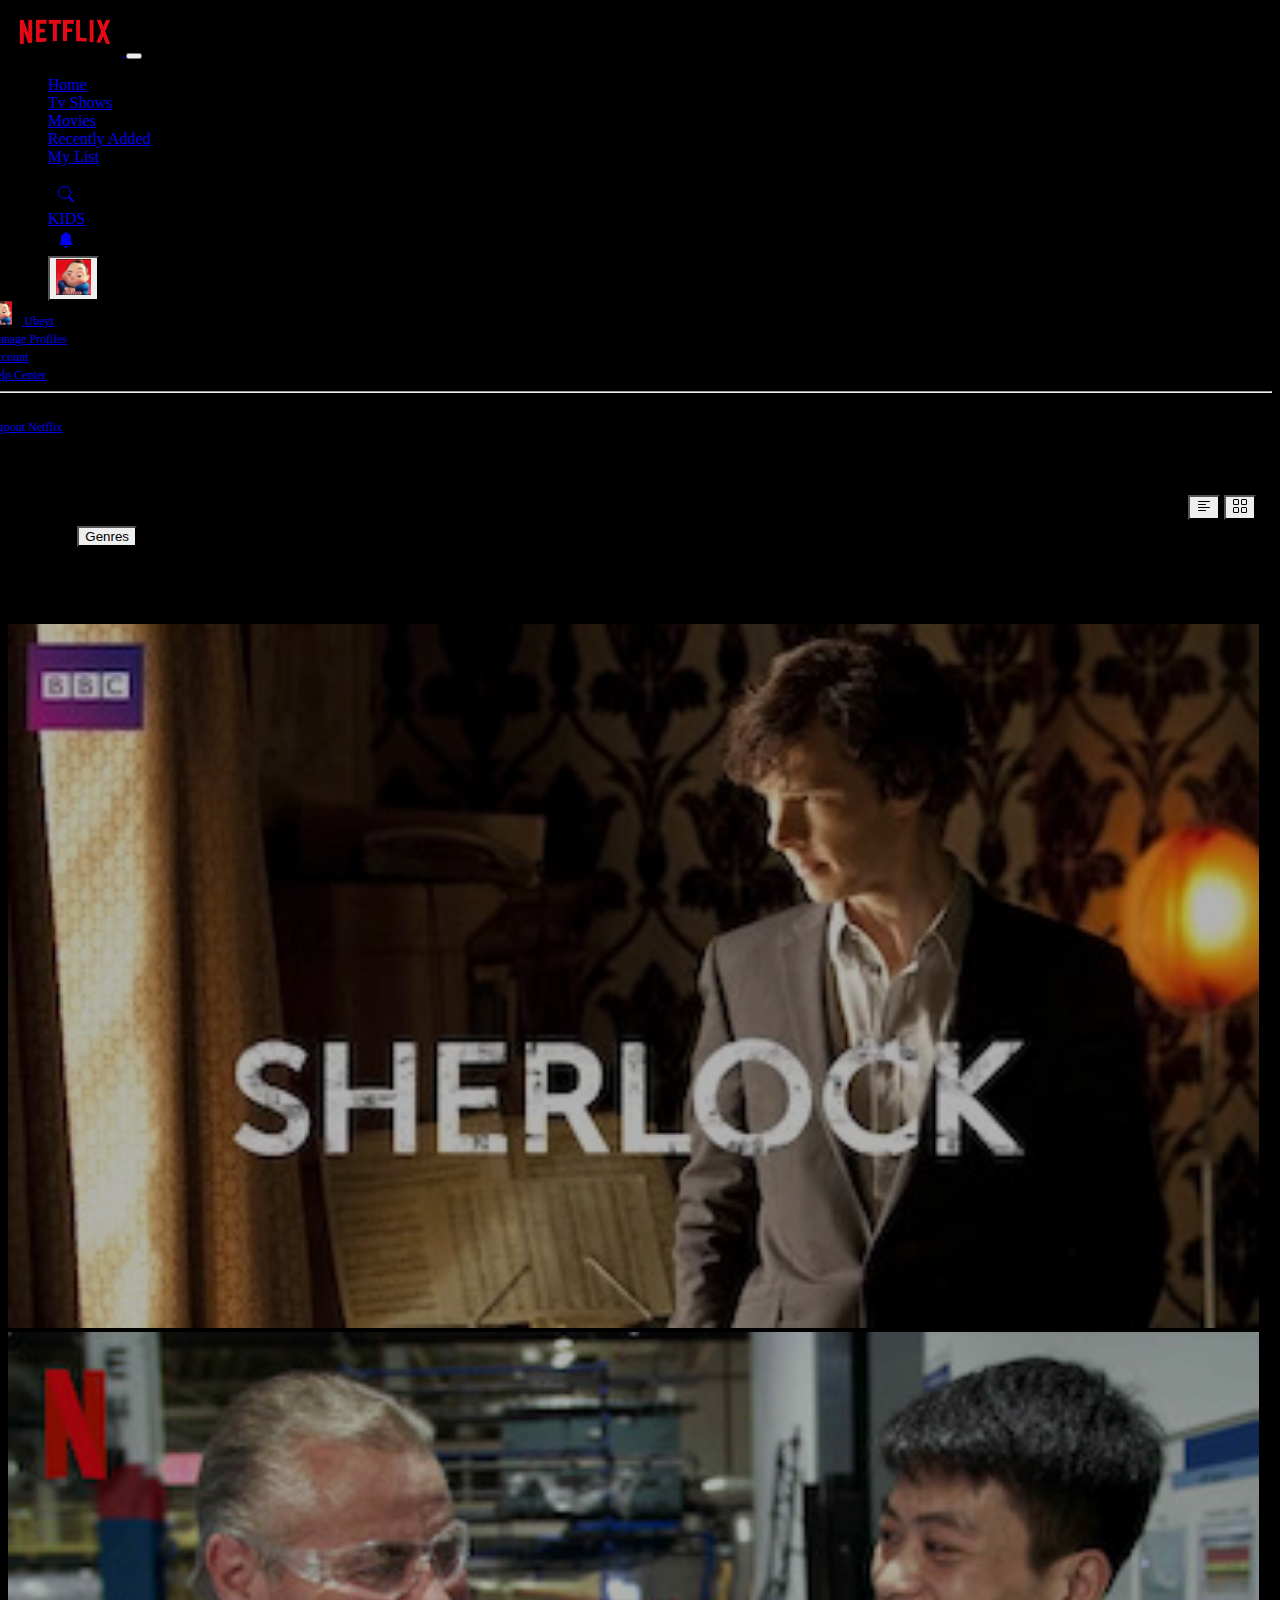
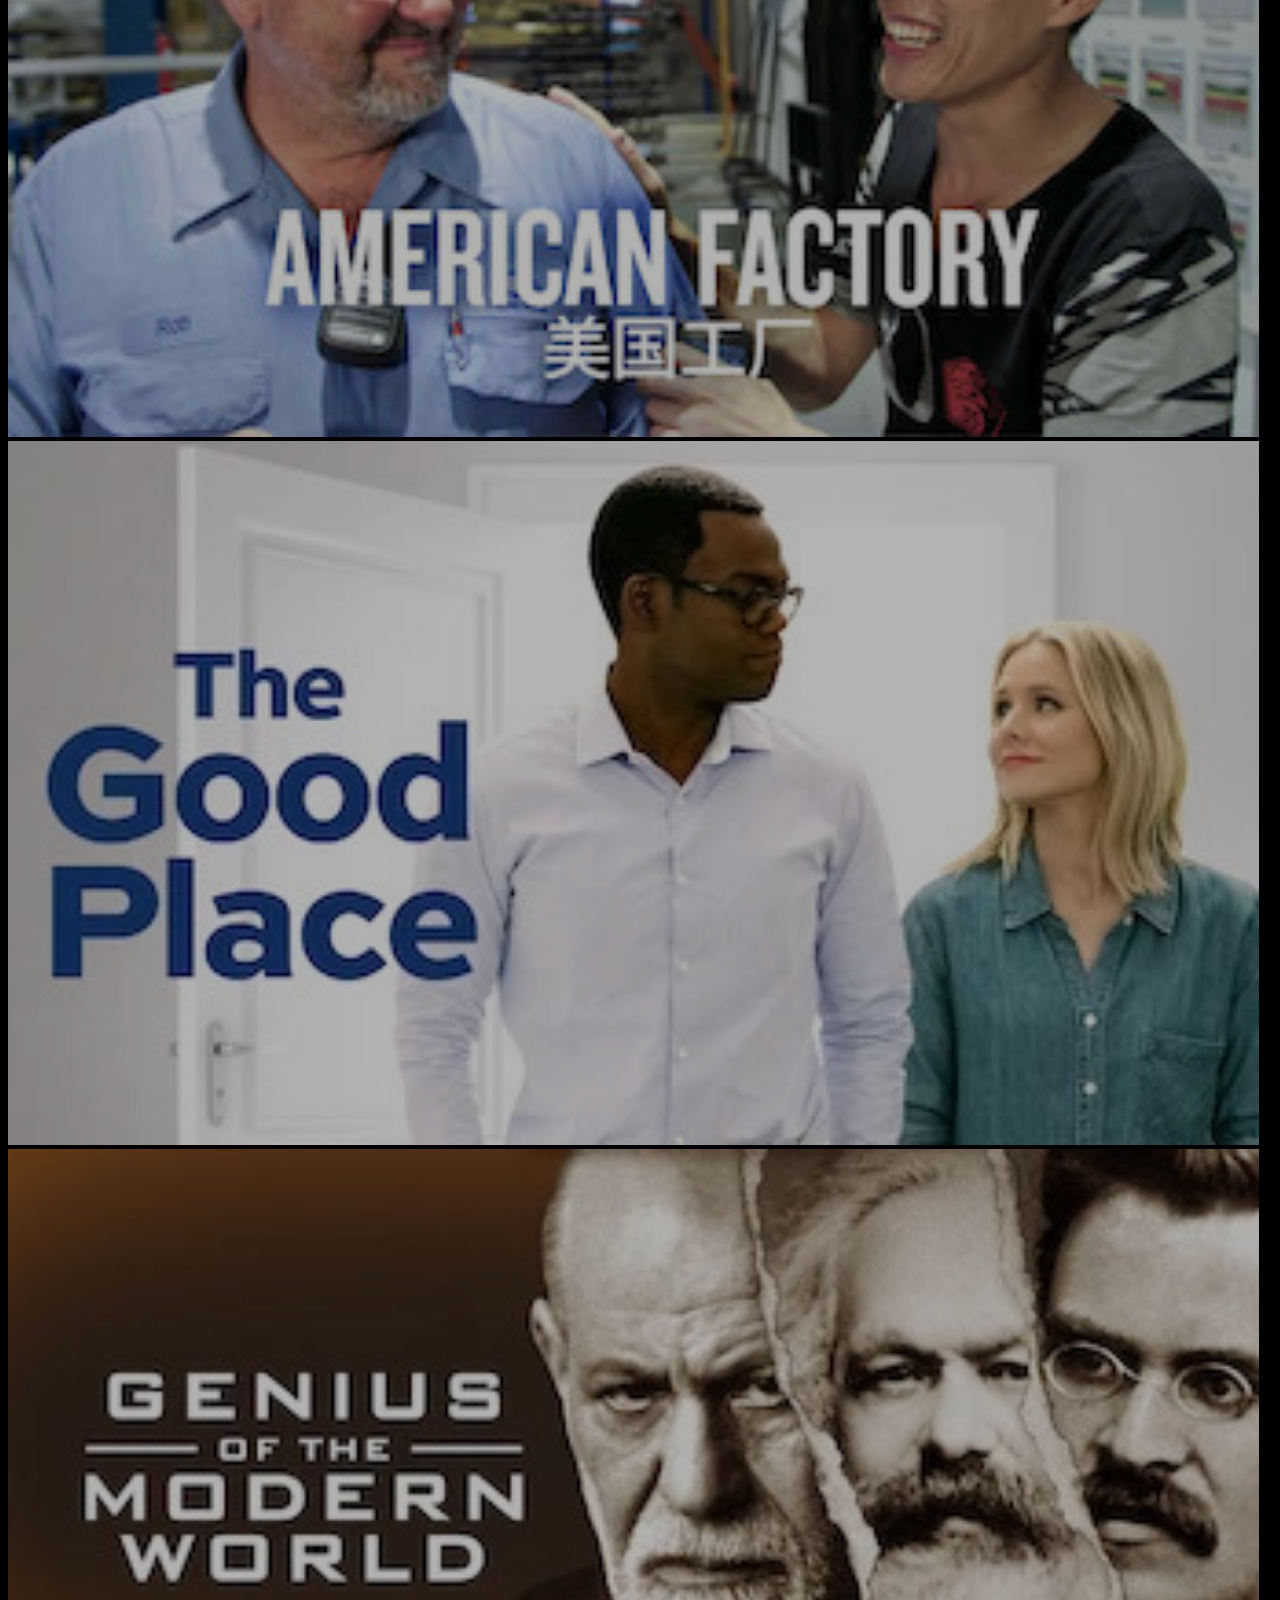
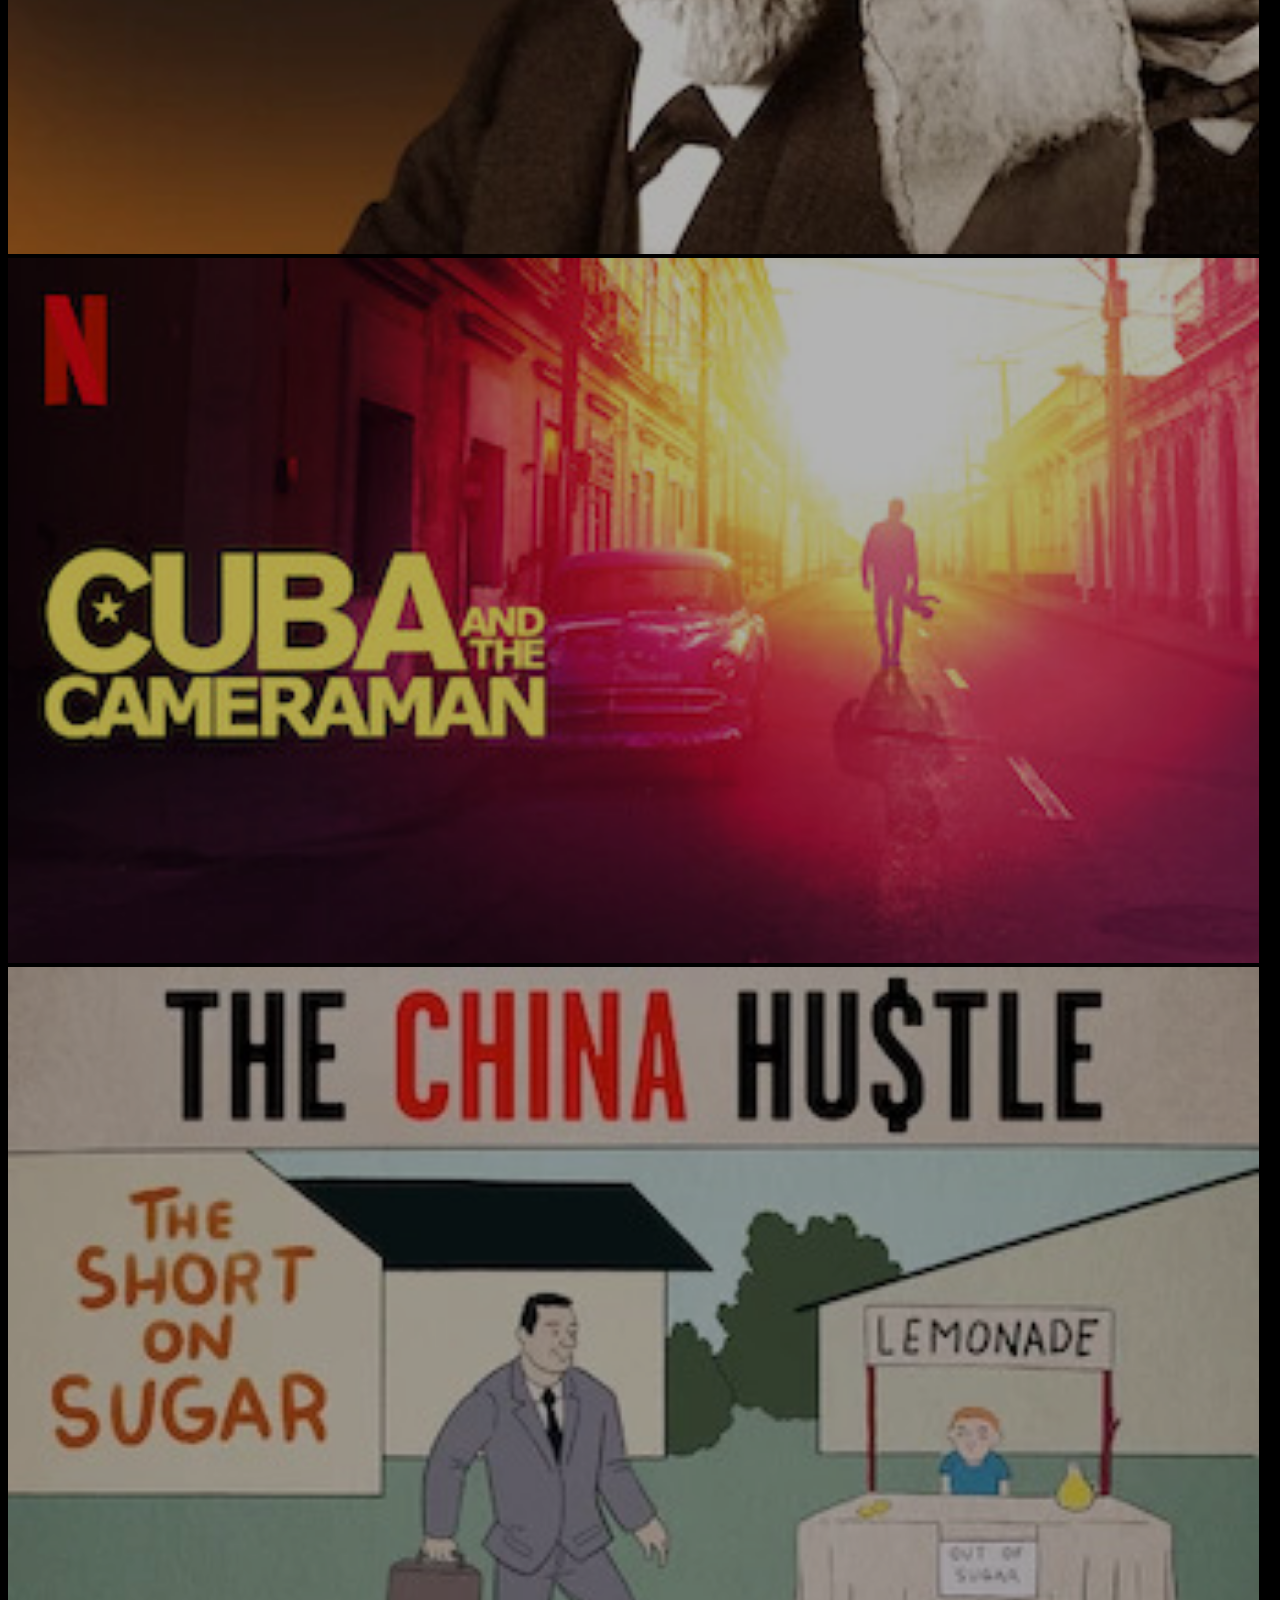
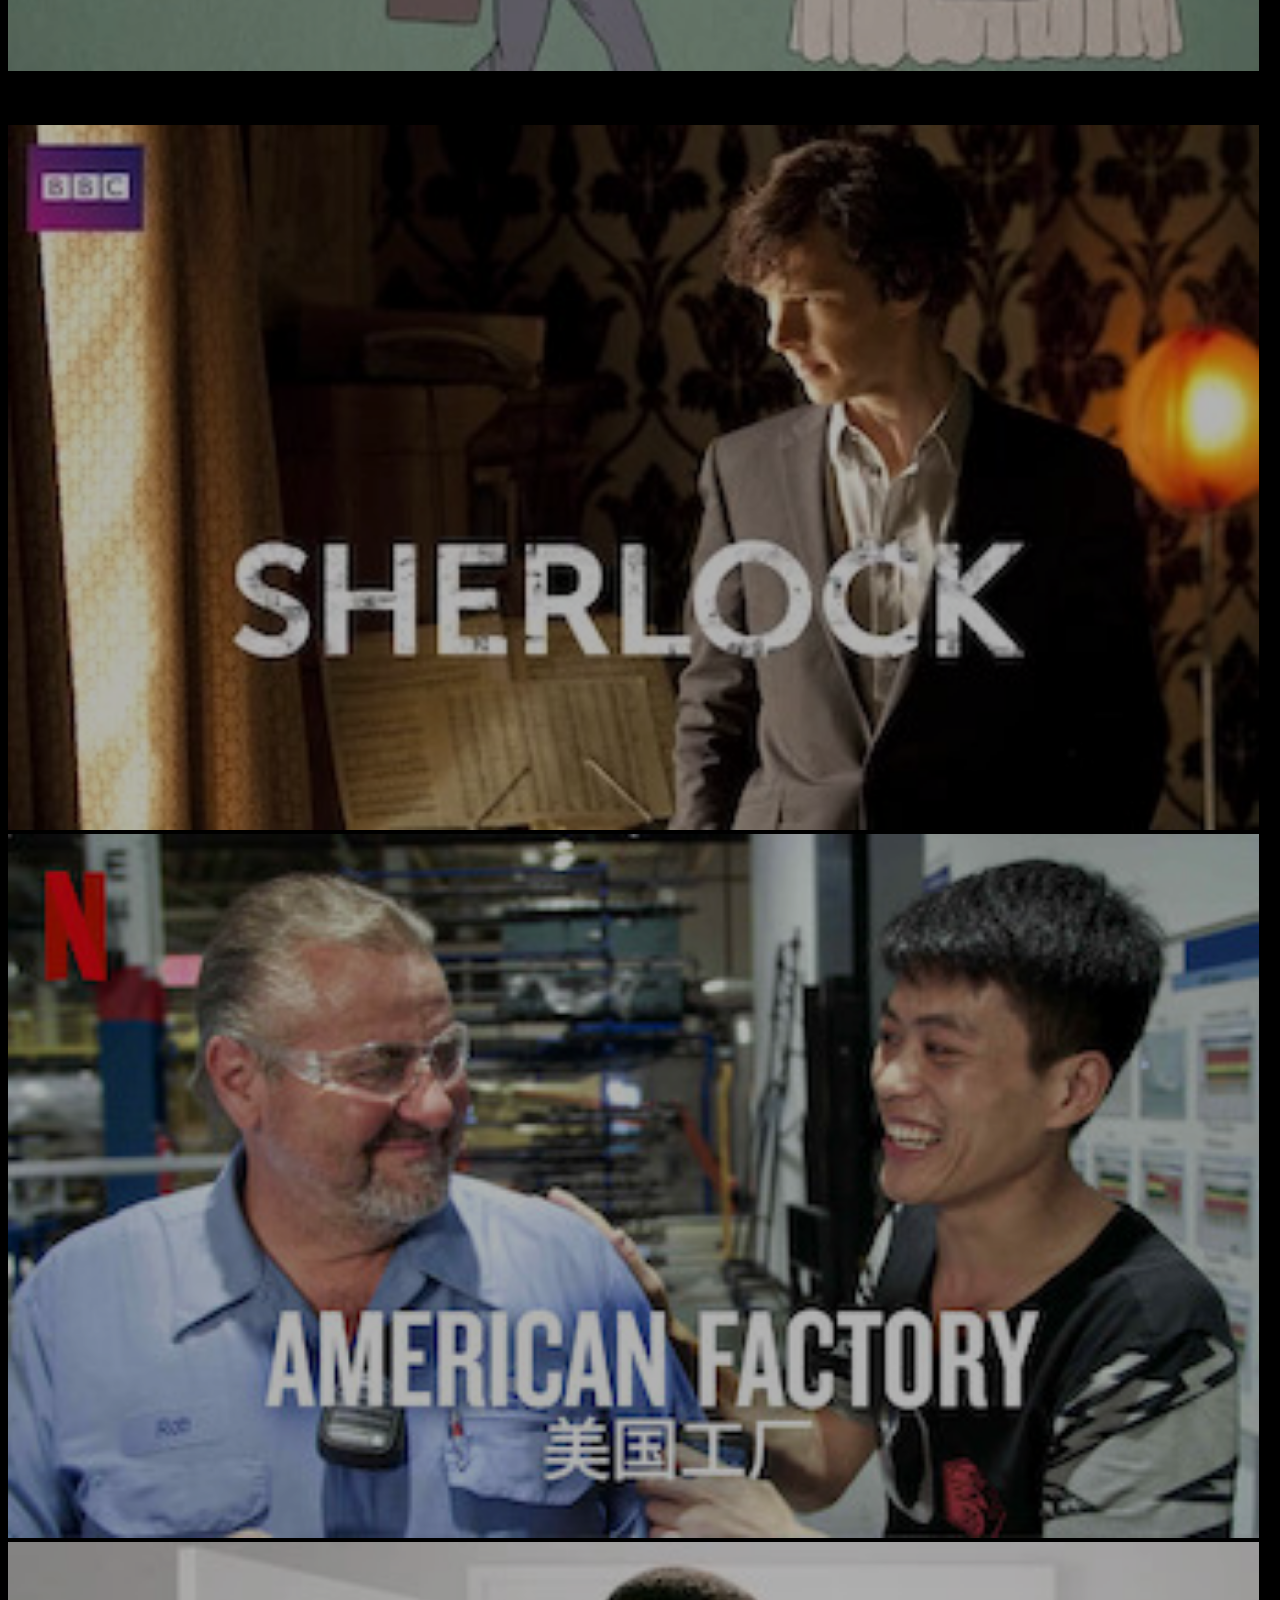
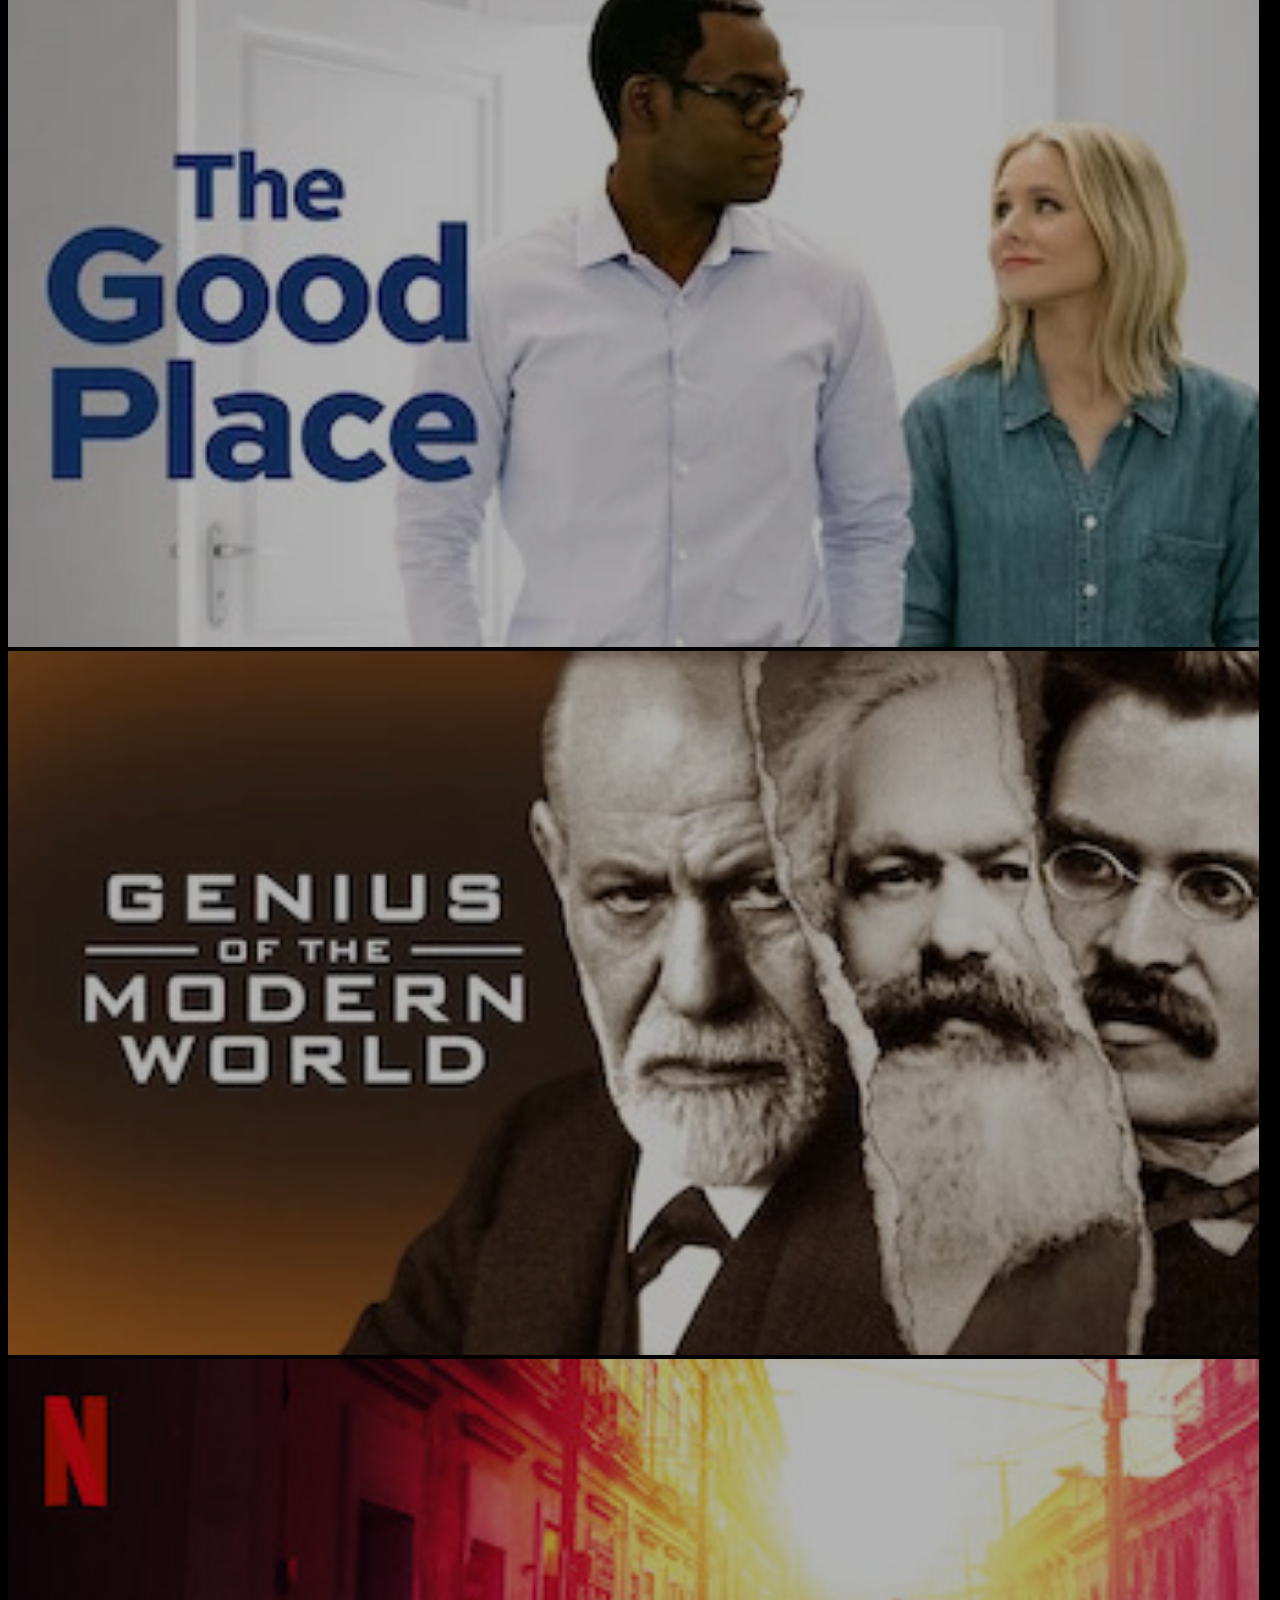
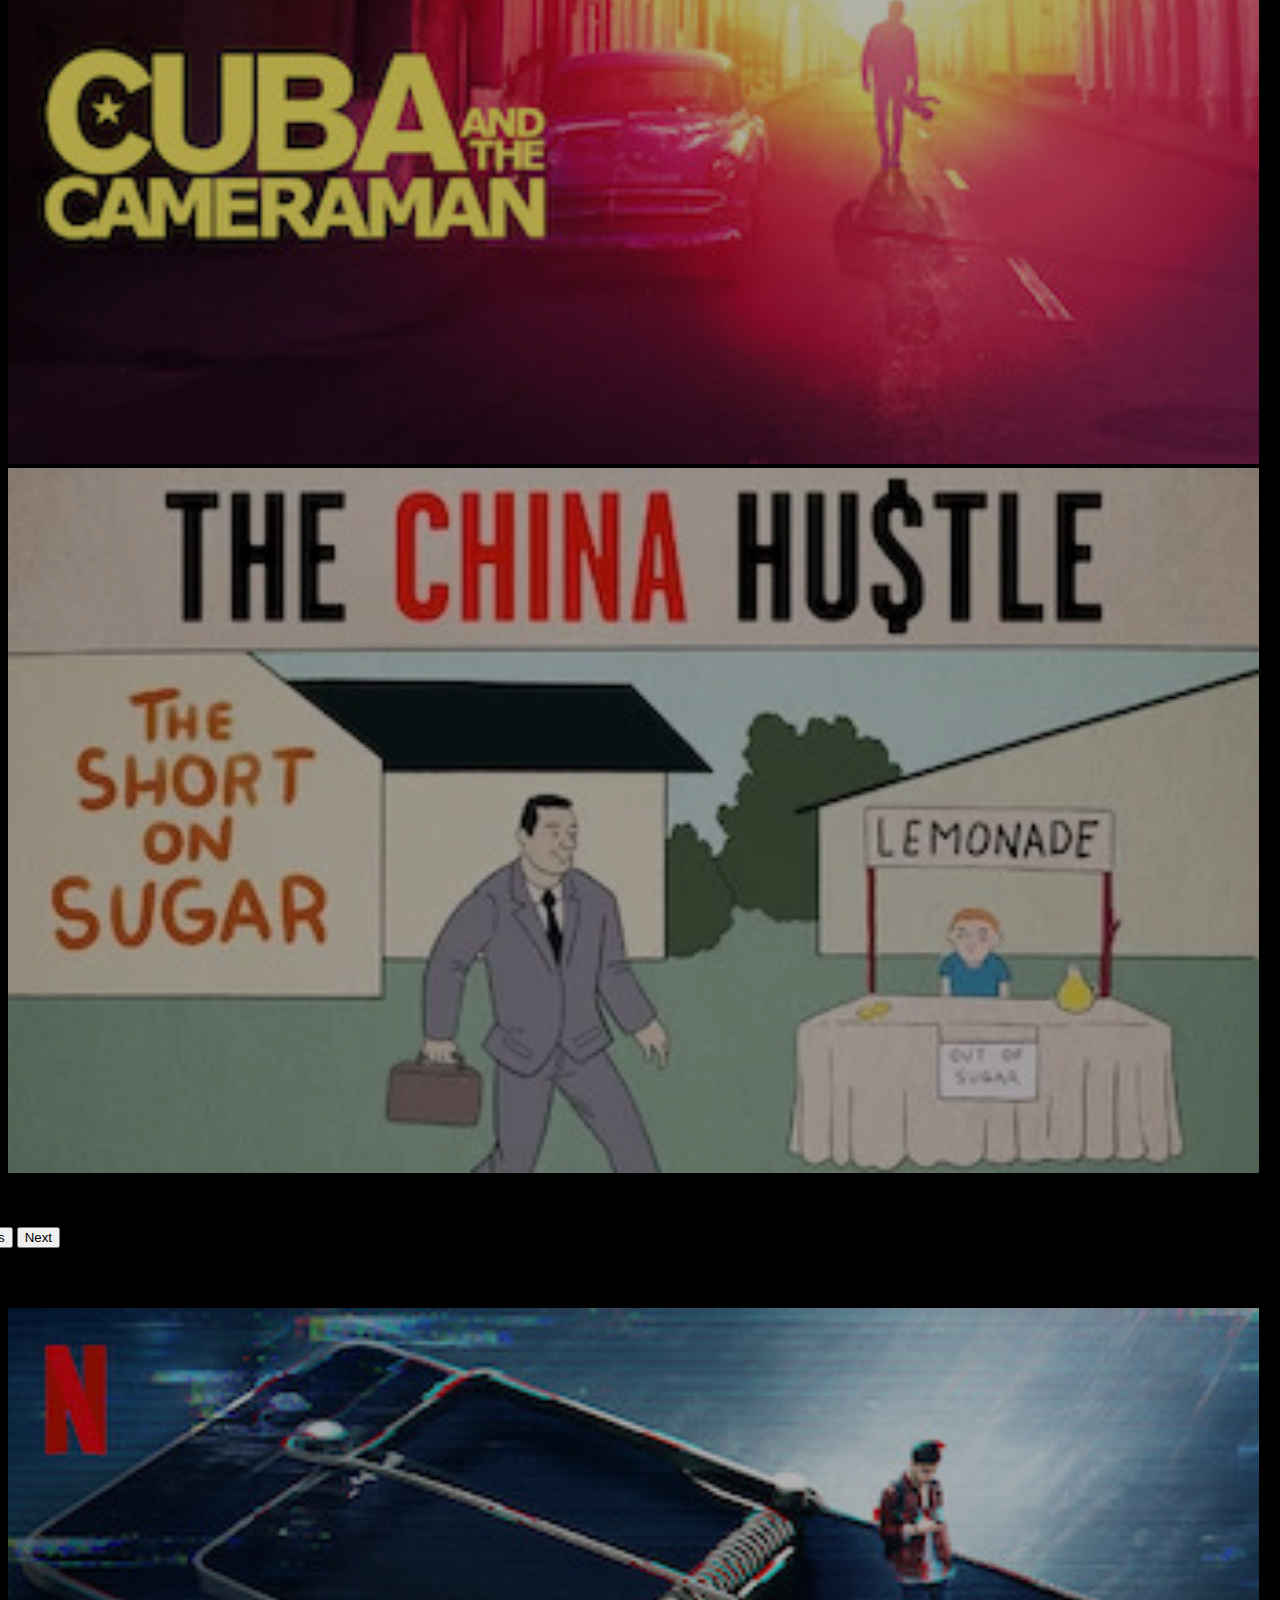
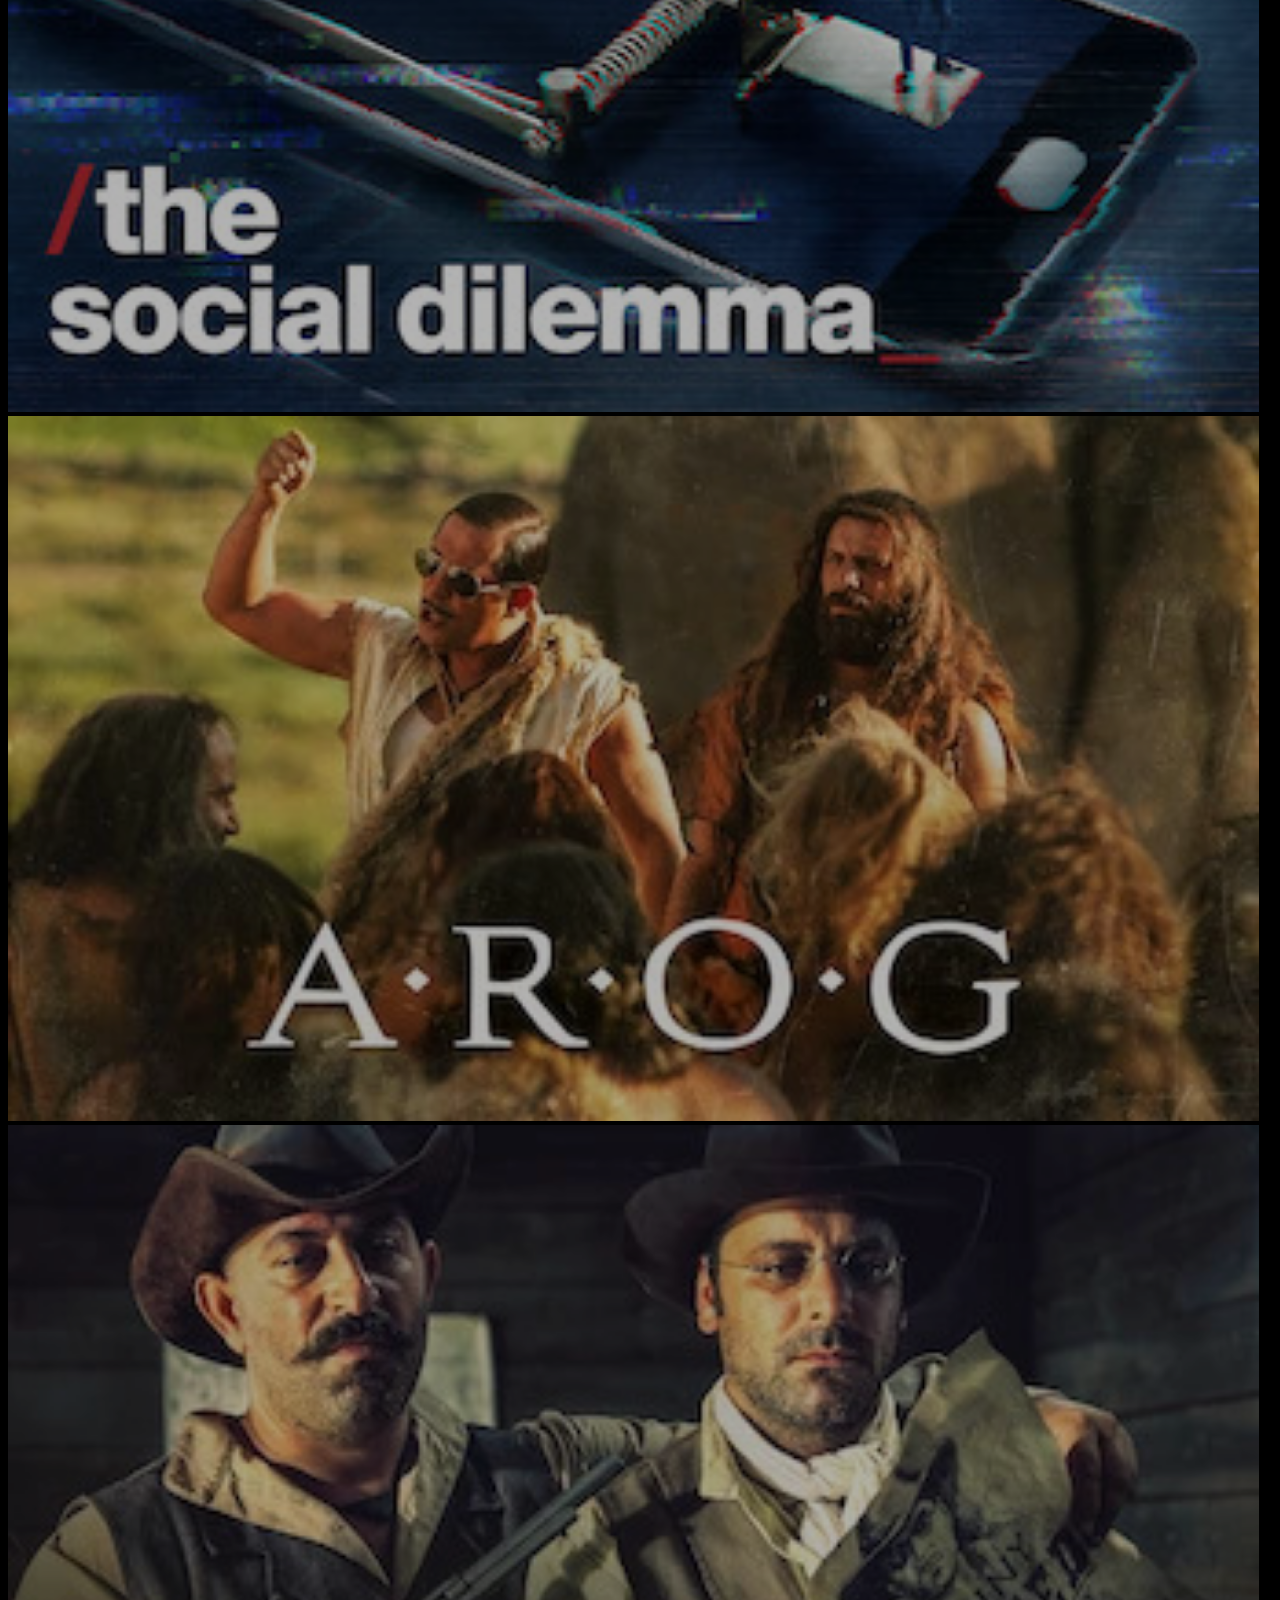
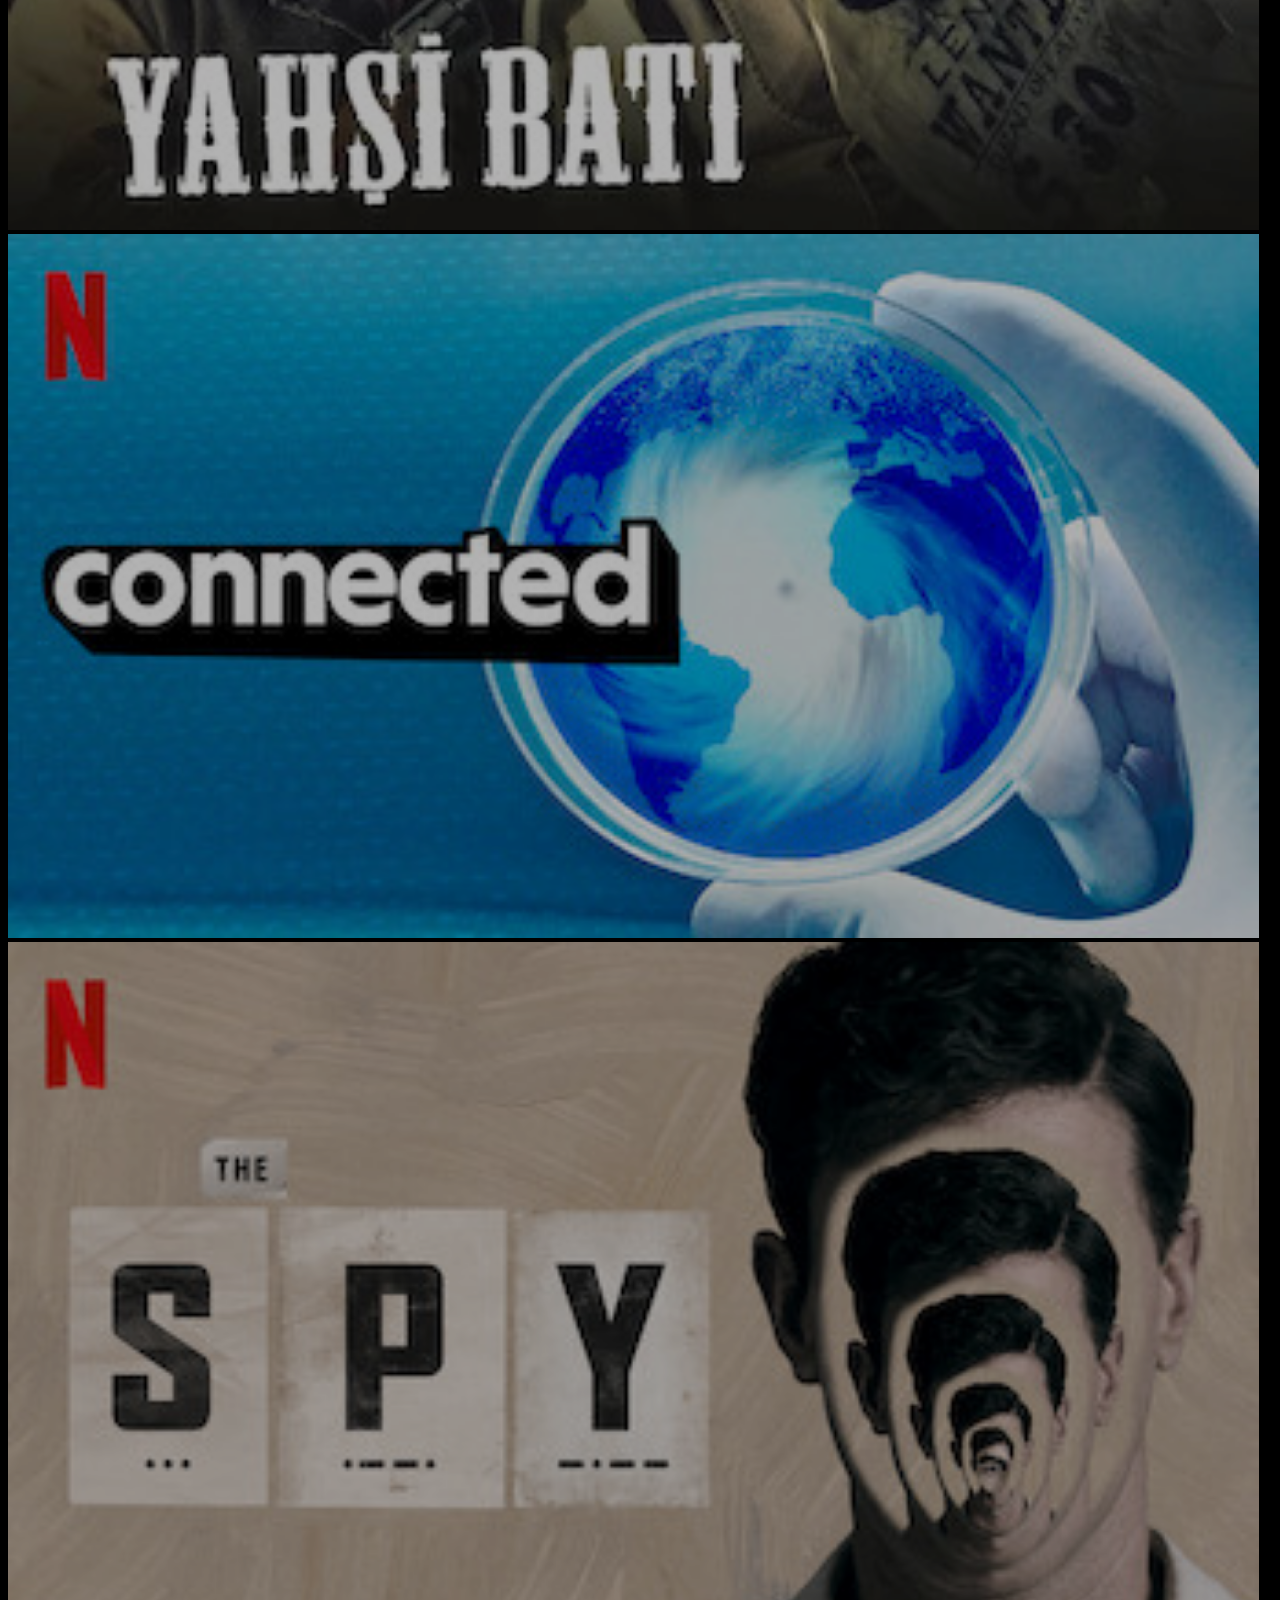
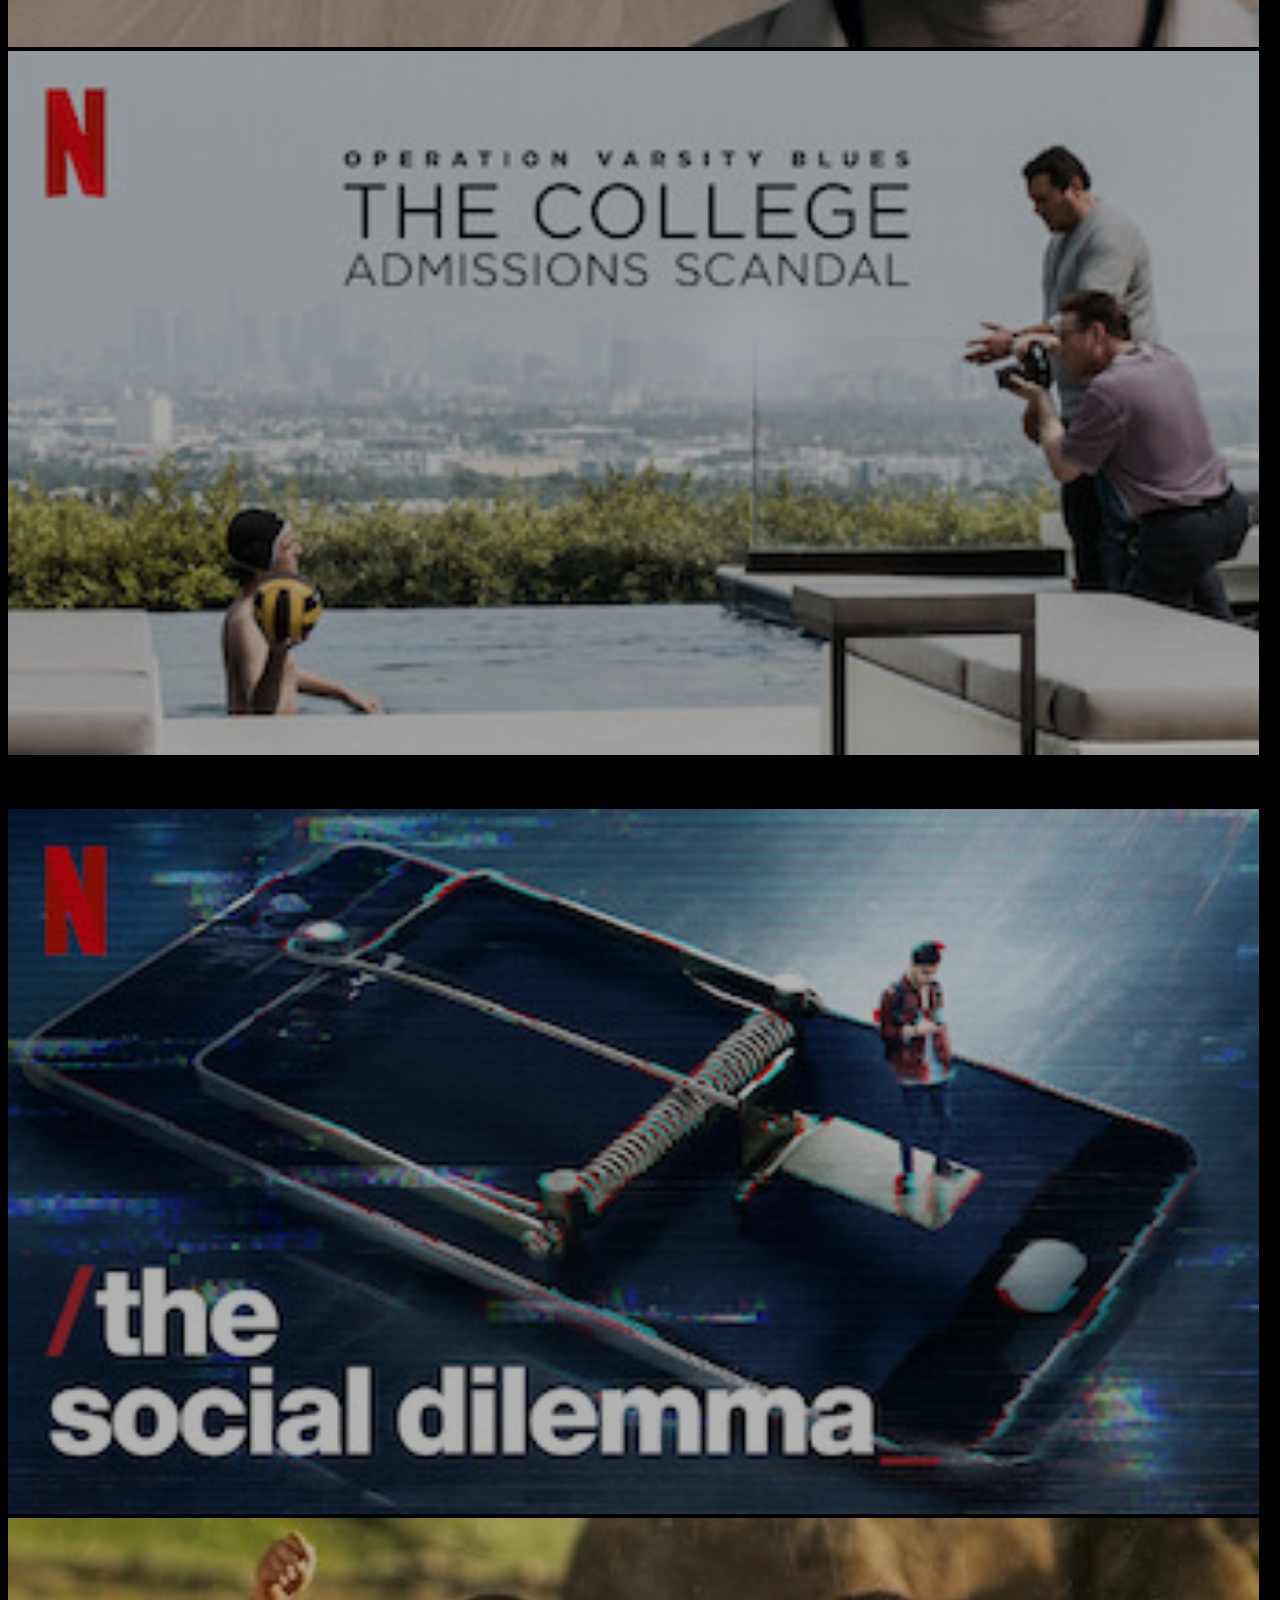
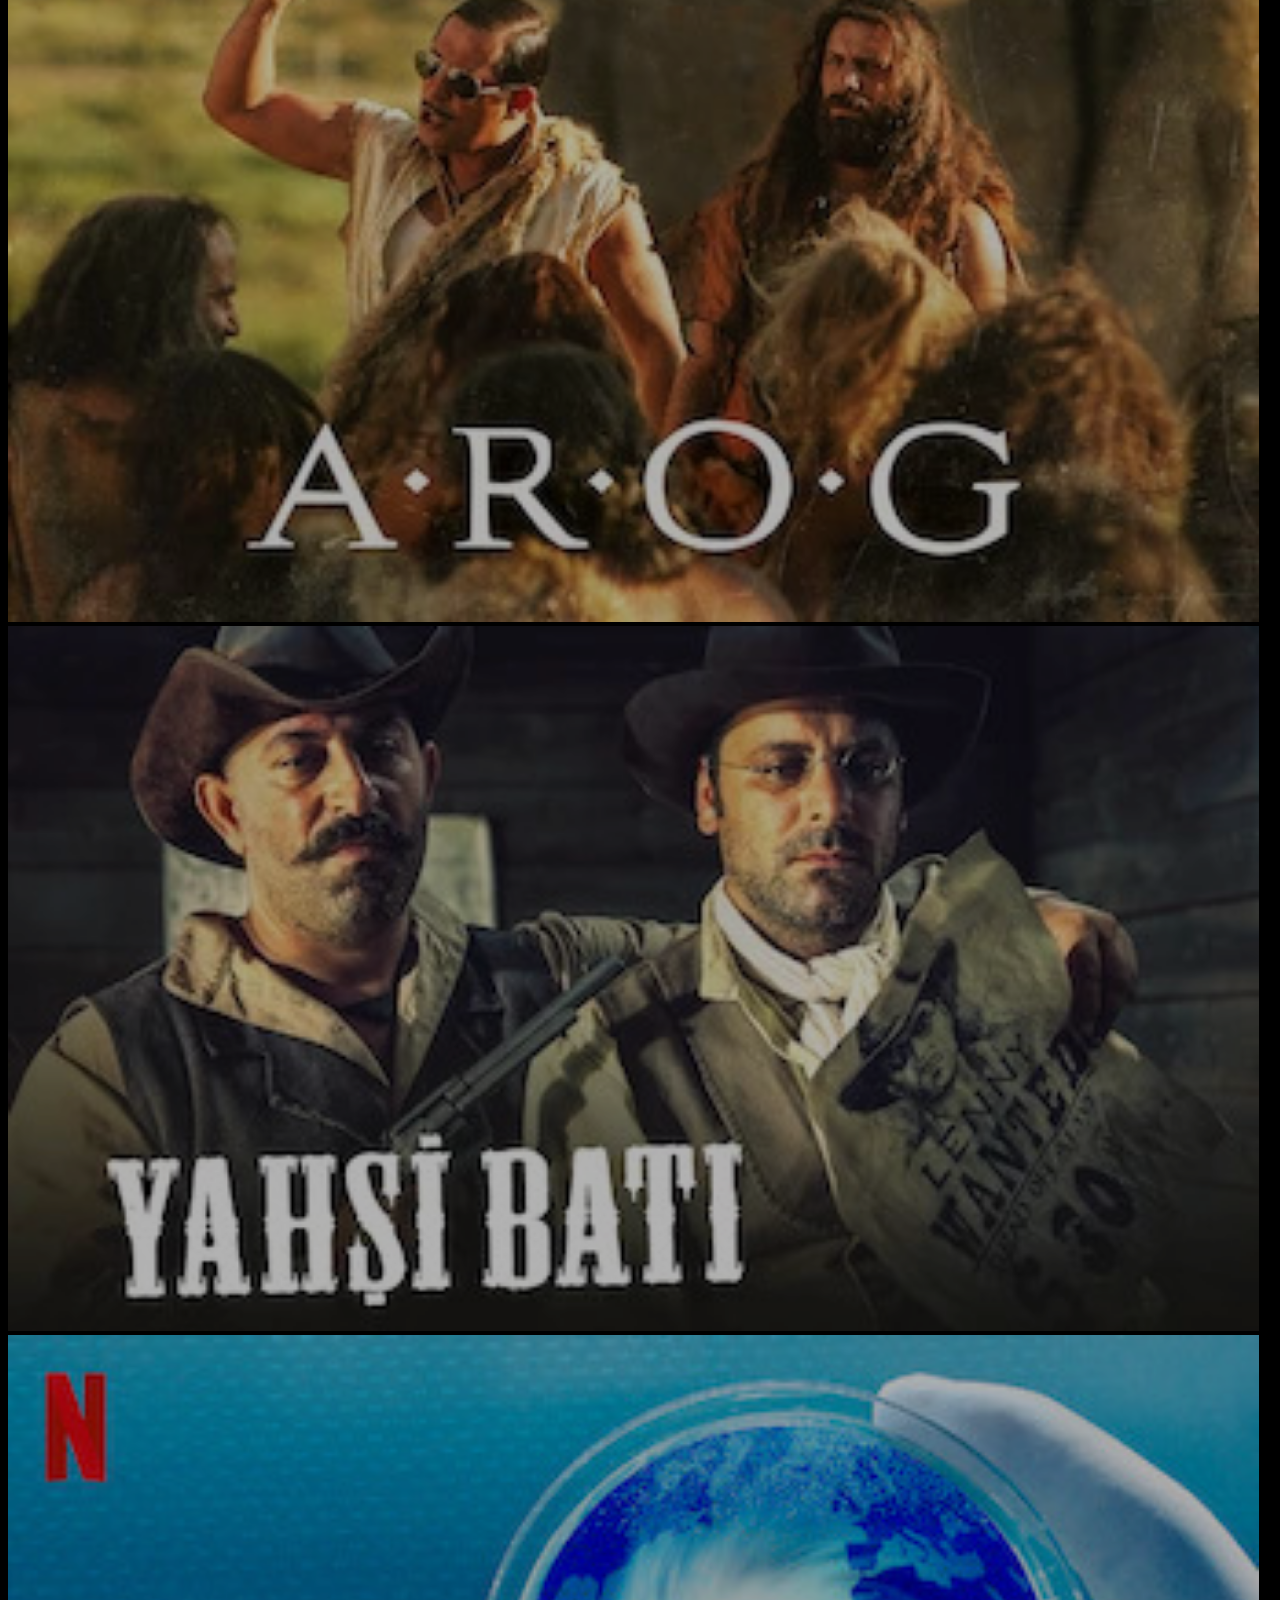
==== netflix-ui-main/index.html @ d1ee9982 "imported html boilerplate" ====
<!doctype html>
<html lang="en">

<head>
    <!-- Required meta tags -->
    <meta charset="utf-8">
    <meta name="viewport" content="width=device-width, initial-scale=1">

    <!-- Bootstrap CSS -->
    <link href="https://cdn.jsdelivr.net/npm/bootstrap@5.0.0-beta2/dist/css/bootstrap.min.css" rel="stylesheet"
        integrity="sha384-BmbxuPwQa2lc/FVzBcNJ7UAyJxM6wuqIj61tLrc4wSX0szH/Ev+nYRRuWlolflfl" crossorigin="anonymous">
    <link href="css/styles.css" rel="stylesheet">
    <title>Netflix</title>
</head>

<body>
    <nav class="navbar navbar-expand-lg navbar-dark">
        <div class="container-fluid">
            <a class="navbar-brand" href="http://ubeytdemir.me/netflix-ui">
                <img src="./assets/netflix_logo.png" id="logo">
            </a>
            <button class="navbar-toggler" type="button" data-bs-toggle="collapse"
                data-bs-target="#navbarSupportedContent" aria-controls="navbarSupportedContent" aria-expanded="false"
                aria-label="Toggle navigation">
                <span class="navbar-toggler-icon"></span>
            </button>
            <div class="collapse navbar-collapse" id="navbarSupportedContent">
                <ul class="navbar-nav me-auto mb-2 mb-lg-0">
                    
                    <li class="nav-item">
                        <a class="nav-link" href="http://ubeytdemir.me/netflix-ui">Home</a>
                    </li>
                    <li class="nav-item">
                        <a class="nav-link" href="#">Tv Shows</a>
                    </li>
                    <li class="nav-item">
                        <a class="nav-link" href="#">Movies</a>
                    </li>
                    <li class="nav-item">
                        <a class="nav-link" href="#">Recently Added</a>
                    </li>
                    <li class="nav-item">
                        <a class="nav-link" href="#">My List</a>
                    </li>
                </ul>

                <ul class="navbar-nav">
                    <li class="nav-item">
                        <a class="nav-link active" aria-current="page" href="#">
                            <svg xmlns="http://www.w3.org/2000/svg" width="16" height="16" fill="currentColor"
                                class="bi bi-search icon" viewBox="0 0 16 16">
                                <path
                                    d="M11.742 10.344a6.5 6.5 0 1 0-1.397 1.398h-.001c.03.04.062.078.098.115l3.85 3.85a1 1 0 0 0 1.415-1.414l-3.85-3.85a1.007 1.007 0 0 0-.115-.1zM12 6.5a5.5 5.5 0 1 1-11 0 5.5 5.5 0 0 1 11 0z" />
                            </svg>
                        </a>
                    </li>
                    <li class="nav-item">
                        <a class="nav-link" href="#">KIDS</a>
                    </li>
                    <li class="nav-item">
                        <a class="nav-link" href="#">
                            <svg xmlns="http://www.w3.org/2000/svg" width="16" height="16" fill="currentColor"
                                class="bi bi-bell-fill icon" viewBox="0 0 16 16">
                                <path
                                    d="M8 16a2 2 0 0 0 2-2H6a2 2 0 0 0 2 2zm.995-14.901a1 1 0 1 0-1.99 0A5.002 5.002 0 0 0 3 6c0 1.098-.5 6-2 7h14c-1.5-1-2-5.902-2-7 0-2.42-1.72-4.44-4.005-4.901z" />
                            </svg>
                        </a>
                    </li>

                    <li class="nav-item">
                        <!-- Example single danger button -->
                        <div class="btn-group">
                            <button type="button" class="btn dropdown-toggle" data-bs-toggle="dropdown"
                                aria-expanded="false">
                                <img src="./assets/avatar.png" id="avatar">
                            </button>
                            <ul class="dropdown-menu dropdown-menu-dark">
                                <li><a class="dropdown-item" href="http://ubeytdemir.me/netflix-ui/profile.html">
                                        <div class="d-flex align-items-center">
                                            <img src="./assets/avatar.png" id="avatar-small">
                                            Ubeyt
                                        </div>
                                    </a></li>
                                <li><a class="dropdown-item" href="http://ubeytdemir.me/netflix-ui/profile.html">Manage Profiles</a></li>
                                <li><a class="dropdown-item" href="http://ubeytdemir.me/netflix-ui/accounts.html">Account</a></li>
                                <li><a class="dropdown-item" href="#">Help Center</a></li>
                                <li>
                                    <hr class="dropdown-divider">
                                </li>
                                <li><a class="dropdown-item" href="#">Signout Netflix</a></li>
                            </ul>
                        </div>
                    </li>

                </ul>

            </div>
        </div>
    </nav>
    <div class="container-fluid">
        <div class="genre-details">
            <div class="d-flex">
                <h3 class="text-light">TV Shows</h3>
                <button class="btn btn-outline-light dropdown-toggle genre-button">Genres</button>
            </div>
            <div>
                <div class="btn-group me-2" role="group" aria-label="First group">
                    <button type="button" class="btn btn-outline-secondary">
                        <svg xmlns="http://www.w3.org/2000/svg" width="16" height="16" fill="currentColor"
                            class="bi bi-text-left" viewBox="0 0 16 16">
                            <path fill-rule="evenodd"
                                d="M2 12.5a.5.5 0 0 1 .5-.5h7a.5.5 0 0 1 0 1h-7a.5.5 0 0 1-.5-.5zm0-3a.5.5 0 0 1 .5-.5h11a.5.5 0 0 1 0 1h-11a.5.5 0 0 1-.5-.5zm0-3a.5.5 0 0 1 .5-.5h7a.5.5 0 0 1 0 1h-7a.5.5 0 0 1-.5-.5zm0-3a.5.5 0 0 1 .5-.5h11a.5.5 0 0 1 0 1h-11a.5.5 0 0 1-.5-.5z" />
                        </svg>
                    </button>
                    <button type="button" class="btn btn-outline-secondary">
                        <svg xmlns="http://www.w3.org/2000/svg" width="16" height="16" fill="currentColor"
                            class="bi bi-grid" viewBox="0 0 16 16">
                            <path
                                d="M1 2.5A1.5 1.5 0 0 1 2.5 1h3A1.5 1.5 0 0 1 7 2.5v3A1.5 1.5 0 0 1 5.5 7h-3A1.5 1.5 0 0 1 1 5.5v-3zM2.5 2a.5.5 0 0 0-.5.5v3a.5.5 0 0 0 .5.5h3a.5.5 0 0 0 .5-.5v-3a.5.5 0 0 0-.5-.5h-3zm6.5.5A1.5 1.5 0 0 1 10.5 1h3A1.5 1.5 0 0 1 15 2.5v3A1.5 1.5 0 0 1 13.5 7h-3A1.5 1.5 0 0 1 9 5.5v-3zm1.5-.5a.5.5 0 0 0-.5.5v3a.5.5 0 0 0 .5.5h3a.5.5 0 0 0 .5-.5v-3a.5.5 0 0 0-.5-.5h-3zM1 10.5A1.5 1.5 0 0 1 2.5 9h3A1.5 1.5 0 0 1 7 10.5v3A1.5 1.5 0 0 1 5.5 15h-3A1.5 1.5 0 0 1 1 13.5v-3zm1.5-.5a.5.5 0 0 0-.5.5v3a.5.5 0 0 0 .5.5h3a.5.5 0 0 0 .5-.5v-3a.5.5 0 0 0-.5-.5h-3zm6.5.5A1.5 1.5 0 0 1 10.5 9h3a1.5 1.5 0 0 1 1.5 1.5v3a1.5 1.5 0 0 1-1.5 1.5h-3A1.5 1.5 0 0 1 9 13.5v-3zm1.5-.5a.5.5 0 0 0-.5.5v3a.5.5 0 0 0 .5.5h3a.5.5 0 0 0 .5-.5v-3a.5.5 0 0 0-.5-.5h-3z" />
                        </svg>
                    </button>

                </div>
            </div>
        </div>
        <div class="movie-gallery m-2">
            <h5 class="text-light mt-2 mb-2">Trending Now</h5>
            <div id="trending-now" class="carousel slide" data-bs-ride="carousel">
                <div class="carousel-inner">
                    <div class="carousel-item active">
                        <div class="movie-row">
                            <div class="row">
                                <div class="col-md-2">
                                    <img class="movie-cover" src="./assets/media/media0.jpg">
                                </div>
                                <div class="col-md-2">
                                    <img class="movie-cover" src="./assets/media/media1.jpg">
                                </div>
                                <div class="col-md-2">
                                    <img class="movie-cover" src="./assets/media/media2.jpg">
                                </div>
                                <div class="col-md-2">
                                    <img class="movie-cover" src="./assets/media/media3.jpg">
                                </div>
                                <div class="col-md-2">
                                    <img class="movie-cover" src="./assets/media/media4.jpg">
                                </div>
                                <div class="col-md-2">
                                    <img class="movie-cover" src="./assets/media/media5.jpg">
                                </div>

                            </div>
                        </div>
                    </div>
                    <div class="carousel-item">
                        <div class="movie-row">
                            <div class="row">
                                <div class="col-md-2">
                                    <img class="movie-cover" src="./assets/media/media0.jpg">
                                </div>
                                <div class="col-md-2">
                                    <img class="movie-cover" src="./assets/media/media1.jpg">
                                </div>
                                <div class="col-md-2">
                                    <img class="movie-cover" src="./assets/media/media2.jpg">
                                </div>
                                <div class="col-md-2">
                                    <img class="movie-cover" src="./assets/media/media3.jpg">
                                </div>
                                <div class="col-md-2">
                                    <img class="movie-cover" src="./assets/media/media4.jpg">
                                </div>
                                <div class="col-md-2">
                                    <img class="movie-cover" src="./assets/media/media5.jpg">
                                </div>

                            </div>
                        </div>
                    </div>
                </div>
                <button class="carousel-control-prev" type="button" data-bs-target="#trending-now" data-bs-slide="prev">
                    <span class="carousel-control-prev-icon" aria-hidden="true"></span>
                    <span class="visually-hidden">Previous</span>
                </button>
                <button class="carousel-control-next" type="button" data-bs-target="#trending-now" data-bs-slide="next">
                    <span class="carousel-control-next-icon" aria-hidden="true"></span>
                    <span class="visually-hidden">Next</span>
                </button>
            </div>

        </div>
        <div class="movie-gallery m-2">
            <h5 class="text-light mt-2 mb-2">Watch It Again</h5>
            <div id="watch-it-again" class="carousel slide" data-bs-ride="carousel">
                <div class="carousel-inner">
                    <div class="carousel-item active">
                        <div class="movie-row">
                            <div class="row">
                                <div class="col-md-2">
                                    <img class="movie-cover" src="./assets/media/media6.jpg">
                                </div>
                                <div class="col-md-2">
                                    <img class="movie-cover" src="./assets/media/media7.jpg">
                                </div>
                                <div class="col-md-2">
                                    <img class="movie-cover" src="./assets/media/media8.jpg">
                                </div>
                                <div class="col-md-2">
                                    <img class="movie-cover" src="./assets/media/media9.jpg">
                                </div>
                                <div class="col-md-2">
                                    <img class="movie-cover" src="./assets/media/media10.jpg">
                                </div>
                                <div class="col-md-2">
                                    <img class="movie-cover" src="./assets/media/media11.jpg">
                                </div>

                            </div>
                        </div>
                    </div>
                    <div class="carousel-item">
                        <div class="movie-row">
                            <div class="row">
                                <div class="col-md-2">
                                    <img class="movie-cover" src="./assets/media/media6.jpg">
                                </div>
                                <div class="col-md-2">
                                    <img class="movie-cover" src="./assets/media/media7.jpg">
                                </div>
                                <div class="col-md-2">
                                    <img class="movie-cover" src="./assets/media/media8.jpg">
                                </div>
                                <div class="col-md-2">
                                    <img class="movie-cover" src="./assets/media/media9.jpg">
                                </div>
                                <div class="col-md-2">
                                    <img class="movie-cover" src="./assets/media/media10.jpg">
                                </div>
                                <div class="col-md-2">
                                    <img class="movie-cover" src="./assets/media/media11.jpg">
                                </div>

                            </div>
                        </div>
                    </div>
                </div>
                <button class="carousel-control-prev" type="button" data-bs-target="#watch-it-again"
                    data-bs-slide="prev">
                    <span class="carousel-control-prev-icon" aria-hidden="true"></span>
                    <span class="visually-hidden">Previous</span>
                </button>
                <button class="carousel-control-next" type="button" data-bs-target="#watch-it-again"
                    data-bs-slide="next">
                    <span class="carousel-control-next-icon" aria-hidden="true"></span>
                    <span class="visually-hidden">Next</span>
                </button>
            </div>

        </div>
        <div class="movie-gallery m-2">
            <h5 class="text-light mt-2 mb-2">New Releases</h5>
            <div id="new-releases" class="carousel slide" data-bs-ride="carousel">
                <div class="carousel-inner">
                    <div class="carousel-item active">
                        <div class="movie-row">
                            <div class="row">
                                <div class="col-md-2">
                                    <img class="movie-cover" src="./assets/media/media12.jpg">
                                </div>
                                <div class="col-md-2">
                                    <img class="movie-cover" src="./assets/media/media13.jpg">
                                </div>
                                <div class="col-md-2">
                                    <img class="movie-cover" src="./assets/media/media14.jpg">
                                </div>
                                <div class="col-md-2">
                                    <img class="movie-cover" src="./assets/media/media15.jpg">
                                </div>
                                <div class="col-md-2">
                                    <img class="movie-cover" src="./assets/media/media16.jpg">
                                </div>
                                <div class="col-md-2">
                                    <img class="movie-cover" src="./assets/media/media17.jpg">
                                </div>

                            </div>
                        </div>
                    </div>
                    <div class="carousel-item">
                        <div class="movie-row">
                            <div class="row">
                                <div class="col-md-2">
                                    <img class="movie-cover" src="./assets/media/media12.jpg">
                                </div>
                                <div class="col-md-2">
                                    <img class="movie-cover" src="./assets/media/media13.jpg">
                                </div>
                                <div class="col-md-2">
                                    <img class="movie-cover" src="./assets/media/media14.jpg">
                                </div>
                                <div class="col-md-2">
                                    <img class="movie-cover" src="./assets/media/media15.jpg">
                                </div>
                                <div class="col-md-2">
                                    <img class="movie-cover" src="./assets/media/media16.jpg">
                                </div>
                                <div class="col-md-2">
                                    <img class="movie-cover" src="./assets/media/media17.jpg">
                                </div>

                            </div>
                        </div>
                    </div>
                </div>
                <button class="carousel-control-prev" type="button" data-bs-target="#new-releases" data-bs-slide="prev">
                    <span class="carousel-control-prev-icon" aria-hidden="true"></span>
                    <span class="visually-hidden">Previous</span>
                </button>
                <button class="carousel-control-next" type="button" data-bs-target="#new-releases" data-bs-slide="next">
                    <span class="carousel-control-next-icon" aria-hidden="true"></span>
                    <span class="visually-hidden">Next</span>
                </button>
            </div>

        </div>
    </div>
    <div class="container">
        <footer>
            <div class="row">
                <div class="col-md-3">
                    <ul class="navbar-nav">
                        <li class="nav-item">
                            <svg xmlns="http://www.w3.org/2000/svg" width="24" height="24" fill="currentColor" class="bi bi-facebook text-secondary me-2" viewBox="0 0 16 16">
                                <path d="M16 8.049c0-4.446-3.582-8.05-8-8.05C3.58 0-.002 3.603-.002 8.05c0 4.017 2.926 7.347 6.75 7.951v-5.625h-2.03V8.05H6.75V6.275c0-2.017 1.195-3.131 3.022-3.131.876 0 1.791.157 1.791.157v1.98h-1.009c-.993 0-1.303.621-1.303 1.258v1.51h2.218l-.354 2.326H9.25V16c3.824-.604 6.75-3.934 6.75-7.951z"/>
                              </svg>
                              <svg xmlns="http://www.w3.org/2000/svg" width="24" height="24" fill="currentColor" class="bi bi-instagram text-secondary me-2" viewBox="0 0 16 16">
                                <path d="M8 0C5.829 0 5.556.01 4.703.048 3.85.088 3.269.222 2.76.42a3.917 3.917 0 0 0-1.417.923A3.927 3.927 0 0 0 .42 2.76C.222 3.268.087 3.85.048 4.7.01 5.555 0 5.827 0 8.001c0 2.172.01 2.444.048 3.297.04.852.174 1.433.372 1.942.205.526.478.972.923 1.417.444.445.89.719 1.416.923.51.198 1.09.333 1.942.372C5.555 15.99 5.827 16 8 16s2.444-.01 3.298-.048c.851-.04 1.434-.174 1.943-.372a3.916 3.916 0 0 0 1.416-.923c.445-.445.718-.891.923-1.417.197-.509.332-1.09.372-1.942C15.99 10.445 16 10.173 16 8s-.01-2.445-.048-3.299c-.04-.851-.175-1.433-.372-1.941a3.926 3.926 0 0 0-.923-1.417A3.911 3.911 0 0 0 13.24.42c-.51-.198-1.092-.333-1.943-.372C10.443.01 10.172 0 7.998 0h.003zm-.717 1.442h.718c2.136 0 2.389.007 3.232.046.78.035 1.204.166 1.486.275.373.145.64.319.92.599.28.28.453.546.598.92.11.281.24.705.275 1.485.039.843.047 1.096.047 3.231s-.008 2.389-.047 3.232c-.035.78-.166 1.203-.275 1.485a2.47 2.47 0 0 1-.599.919c-.28.28-.546.453-.92.598-.28.11-.704.24-1.485.276-.843.038-1.096.047-3.232.047s-2.39-.009-3.233-.047c-.78-.036-1.203-.166-1.485-.276a2.478 2.478 0 0 1-.92-.598 2.48 2.48 0 0 1-.6-.92c-.109-.281-.24-.705-.275-1.485-.038-.843-.046-1.096-.046-3.233 0-2.136.008-2.388.046-3.231.036-.78.166-1.204.276-1.486.145-.373.319-.64.599-.92.28-.28.546-.453.92-.598.282-.11.705-.24 1.485-.276.738-.034 1.024-.044 2.515-.045v.002zm4.988 1.328a.96.96 0 1 0 0 1.92.96.96 0 0 0 0-1.92zm-4.27 1.122a4.109 4.109 0 1 0 0 8.217 4.109 4.109 0 0 0 0-8.217zm0 1.441a2.667 2.667 0 1 1 0 5.334 2.667 2.667 0 0 1 0-5.334z"/>
                              </svg>
                              <svg xmlns="http://www.w3.org/2000/svg" width="24" height="24" fill="currentColor" class="bi bi-twitter text-secondary me-2" viewBox="0 0 16 16">
                                <path d="M5.026 15c6.038 0 9.341-5.003 9.341-9.334 0-.14 0-.282-.006-.422A6.685 6.685 0 0 0 16 3.542a6.658 6.658 0 0 1-1.889.518 3.301 3.301 0 0 0 1.447-1.817 6.533 6.533 0 0 1-2.087.793A3.286 3.286 0 0 0 7.875 6.03a9.325 9.325 0 0 1-6.767-3.429 3.289 3.289 0 0 0 1.018 4.382A3.323 3.323 0 0 1 .64 6.575v.045a3.288 3.288 0 0 0 2.632 3.218 3.203 3.203 0 0 1-.865.115 3.23 3.23 0 0 1-.614-.057 3.283 3.283 0 0 0 3.067 2.277A6.588 6.588 0 0 1 .78 13.58a6.32 6.32 0 0 1-.78-.045A9.344 9.344 0 0 0 5.026 15z"/>
                              </svg>
                              <svg xmlns="http://www.w3.org/2000/svg" width="24" height="24" fill="currentColor" class="bi bi-youtube text-secondary me-2" viewBox="0 0 16 16">
                                <path d="M8.051 1.999h.089c.822.003 4.987.033 6.11.335a2.01 2.01 0 0 1 1.415 1.42c.101.38.172.883.22 1.402l.01.104.022.26.008.104c.065.914.073 1.77.074 1.957v.075c-.001.194-.01 1.108-.082 2.06l-.008.105-.009.104c-.05.572-.124 1.14-.235 1.558a2.007 2.007 0 0 1-1.415 1.42c-1.16.312-5.569.334-6.18.335h-.142c-.309 0-1.587-.006-2.927-.052l-.17-.006-.087-.004-.171-.007-.171-.007c-1.11-.049-2.167-.128-2.654-.26a2.007 2.007 0 0 1-1.415-1.419c-.111-.417-.185-.986-.235-1.558L.09 9.82l-.008-.104A31.4 31.4 0 0 1 0 7.68v-.122C.002 7.343.01 6.6.064 5.78l.007-.103.003-.052.008-.104.022-.26.01-.104c.048-.519.119-1.023.22-1.402a2.007 2.007 0 0 1 1.415-1.42c.487-.13 1.544-.21 2.654-.26l.17-.007.172-.006.086-.003.171-.007A99.788 99.788 0 0 1 7.858 2h.193zM6.4 5.209v4.818l4.157-2.408L6.4 5.209z"/>
                              </svg>
                        </li>
                        <li class="nav-item">
                            <a class="nav-link text-muted">Audio and Subtitles</a>
                        </li>
                        <li class="nav-item">
                            <a class="nav-link text-muted">Media Center</a>
                        </li>
                        <li class="nav-item">
                            <a class="nav-link text-muted">Privacy</a>
                        </li>
                        <li class="nav-item">
                            <a class="nav-link text-muted">Contact Us</a>
                        </li>
                        <li class="nav-item mt-2">
                            <button class="btn btn-outline-secondary">Service Code</button>
                        </li>
                        <li class="nav-item mt-2">
                            <a class="nav-link text-muted">© 1997-2021 Netflix Inc</a>
                        </li>
                    </ul>
                </div>
                <div class="col-md-3">
                    <ul class="navbar-nav">
                         
                        <li class="nav-item">
                            <a class="nav-link text-muted">Audio Description</a>
                        </li>
                        <li class="nav-item">
                            <a class="nav-link text-muted">Investor Relations</a>
                        </li>
                        <li class="nav-item">
                            <a class="nav-link text-muted">Legal Notices</a>
                        </li>
                        
                       
                    </ul>
                </div>
                <div class="col-md-3">
                    <ul class="navbar-nav">
                         
                        <li class="nav-item">
                            <a class="nav-link text-muted">Help Center</a>
                        </li>
                        <li class="nav-item">
                            <a class="nav-link text-muted">Jobs</a>
                        </li>
                        <li class="nav-item">
                            <a class="nav-link text-muted">Cookie Preferences</a>
                        </li>
                        
                       
                    </ul>
                </div>
                <div class="col-md-3">
                    <ul class="navbar-nav">
                         
                        <li class="nav-item">
                            <a class="nav-link text-muted">Gift Cards</a>
                        </li>
                        <li class="nav-item">
                            <a class="nav-link text-muted">Terms Of Use</a>
                        </li>
                        <li class="nav-item">
                            <a class="nav-link text-muted">Corporate Information</a>
                        </li>
                        
                       
                    </ul>
                </div>
            </div>
        </footer>
    </div>
    <script src="https://cdn.jsdelivr.net/npm/bootstrap@5.0.0-beta2/dist/js/bootstrap.bundle.min.js"
        integrity="sha384-b5kHyXgcpbZJO/tY9Ul7kGkf1S0CWuKcCD38l8YkeH8z8QjE0GmW1gYU5S9FOnJ0"
        crossorigin="anonymous"></script>
    <script src="js/script.js"></script>
</body>

</html>
---- netflix-ui-main/css/styles.css ----
:root {
    --home-bg-color: #000;
    --account-bg-color:#f3f3f3;
    --text-color:#fff;
    --primary-color:#e40a13;
    --secondary-color:#929292;
    
  }



body{
    background: var(--home-bg-color);
}  

.btn{
    border-radius:0;
}

 

#logo{
    height:48px;
}

#avatar{
    height:36px;
}
#avatar-small{
    height:24px;
    margin-right:10px;
}
.dropdown-menu {
    margin-left:-100px;
    background-color: var(--home-bg-color);
}

.icon{
    margin:4px 10px;
}

.dropdown-menu  a{
   font-size:12px;
}

.genre-details{
    padding:1em;
    display:flex;
    align-items:center;
    justify-content:space-between;
}

.genre-button{
    margin-left:4em;
}



.movie-row{
    margin-top:20px;
    margin-bottom:50px;
}
.movie-cover{
    width:99%;
    transition:0.3s;
    opacity: 0.7;
}
.movie-cover:hover{
    opacity: 1;
    transition:0.3s;
    cursor:pointer;
   transform:scale(1.05);
}


.carousel-control-next{
    margin-right:-5%;
}

.carousel-control-prev{
    margin-left:-5%;
}

.account-page{
    min-width: 100vw;
    min-height: 100vh;
    background-color: var(--account-bg-color);
}

.profile-page{
    padding:5% 20%;
    color:#fff
}

.profile-title{
    
    font-size: 64px;
}

.edit-icon{
    position: relative;
    left:10%;
    top: -10%;
    background:black;
    padding:10px;
    border-radius:50%;
}

input[type="text"] {
    padding:10px;
    background:var(--secondary-color);
    width:100%;
    color:white;
    font-size: 24px;
    font-weight:500;
}

input[type="text"]:focus{
    outline:none;
}

input[type="checkbox"] {

    transform: scale(1.5);
    margin-bottom:10px;
    
}
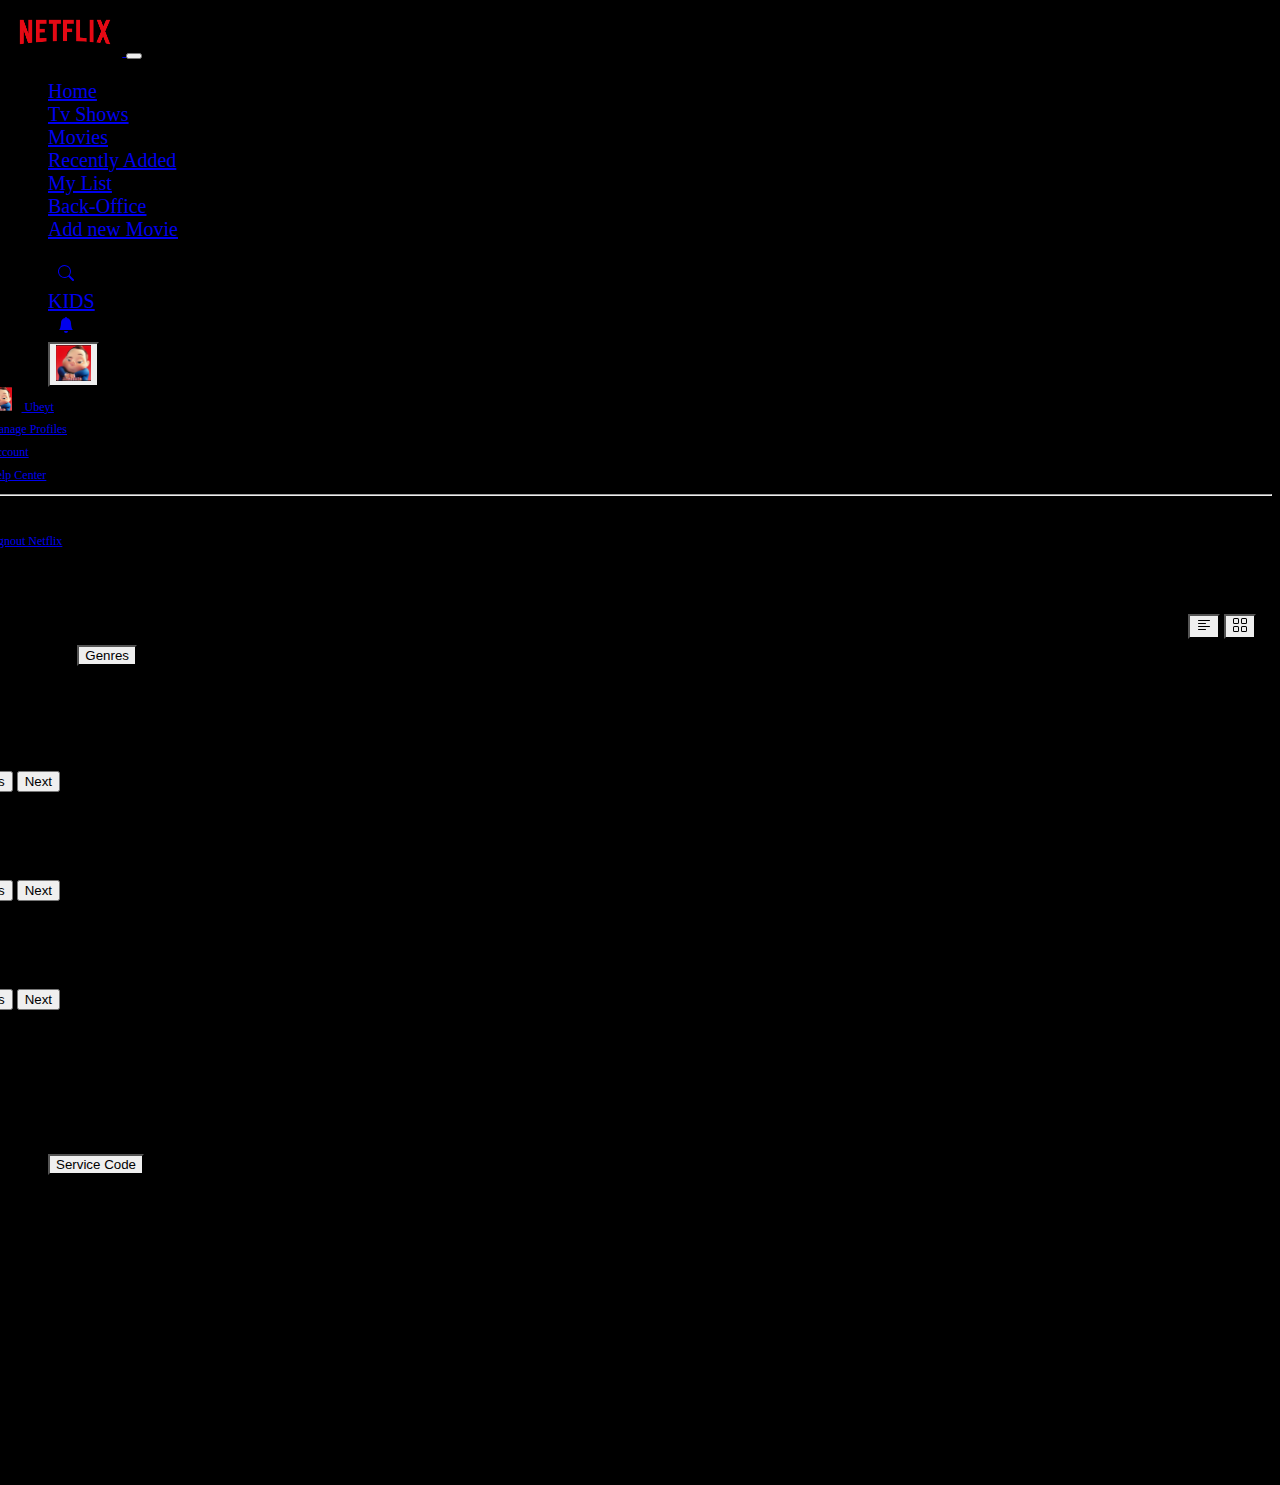
==== commit 97768e1a: "version 1" ====
--- a/netflix-ui-main/index.html
+++ b/netflix-ui-main/index.html
@@ -1,423 +1,535 @@
-<!doctype html>
+<!DOCTYPE html>
 <html lang="en">
-
-<head>
+  <head>
     <!-- Required meta tags -->
-    <meta charset="utf-8">
-    <meta name="viewport" content="width=device-width, initial-scale=1">
+    <meta charset="utf-8" />
+    <meta name="viewport" content="width=device-width, initial-scale=1" />
 
     <!-- Bootstrap CSS -->
-    <link href="https://cdn.jsdelivr.net/npm/bootstrap@5.0.0-beta2/dist/css/bootstrap.min.css" rel="stylesheet"
-        integrity="sha384-BmbxuPwQa2lc/FVzBcNJ7UAyJxM6wuqIj61tLrc4wSX0szH/Ev+nYRRuWlolflfl" crossorigin="anonymous">
-    <link href="css/styles.css" rel="stylesheet">
+    <link
+      href="https://cdn.jsdelivr.net/npm/bootstrap@5.0.0-beta2/dist/css/bootstrap.min.css"
+      rel="stylesheet"
+      integrity="sha384-BmbxuPwQa2lc/FVzBcNJ7UAyJxM6wuqIj61tLrc4wSX0szH/Ev+nYRRuWlolflfl"
+      crossorigin="anonymous"
+    />
+    <link href="css/styles.css" rel="stylesheet" />
     <title>Netflix</title>
-</head>
+  </head>
 
-<body>
+  <body>
     <nav class="navbar navbar-expand-lg navbar-dark">
-        <div class="container-fluid">
-            <a class="navbar-brand" href="http://ubeytdemir.me/netflix-ui">
-                <img src="./assets/netflix_logo.png" id="logo">
-            </a>
-            <button class="navbar-toggler" type="button" data-bs-toggle="collapse"
-                data-bs-target="#navbarSupportedContent" aria-controls="navbarSupportedContent" aria-expanded="false"
-                aria-label="Toggle navigation">
-                <span class="navbar-toggler-icon"></span>
-            </button>
-            <div class="collapse navbar-collapse" id="navbarSupportedContent">
-                <ul class="navbar-nav me-auto mb-2 mb-lg-0">
-                    
-                    <li class="nav-item">
-                        <a class="nav-link" href="http://ubeytdemir.me/netflix-ui">Home</a>
-                    </li>
-                    <li class="nav-item">
-                        <a class="nav-link" href="#">Tv Shows</a>
-                    </li>
-                    <li class="nav-item">
-                        <a class="nav-link" href="#">Movies</a>
-                    </li>
-                    <li class="nav-item">
-                        <a class="nav-link" href="#">Recently Added</a>
-                    </li>
-                    <li class="nav-item">
-                        <a class="nav-link" href="#">My List</a>
-                    </li>
+      <div class="container-fluid">
+        <a class="navbar-brand" href="http://ubeytdemir.me/netflix-ui">
+          <img src="./assets/netflix_logo.png" id="logo" />
+        </a>
+        <button
+          class="navbar-toggler"
+          type="button"
+          data-bs-toggle="collapse"
+          data-bs-target="#navbarSupportedContent"
+          aria-controls="navbarSupportedContent"
+          aria-expanded="false"
+          aria-label="Toggle navigation"
+        >
+          <span class="navbar-toggler-icon"></span>
+        </button>
+        <div class="collapse navbar-collapse" id="navbarSupportedContent">
+          <ul class="navbar-nav me-auto mb-2 mb-lg-0">
+            <li class="nav-item">
+              <a class="nav-link" href="http://ubeytdemir.me/netflix-ui"
+                >Home</a
+              >
+            </li>
+            <li class="nav-item">
+              <a class="nav-link" href="#">Tv Shows</a>
+            </li>
+            <li class="nav-item">
+              <a class="nav-link" href="#">Movies</a>
+            </li>
+            <li class="nav-item">
+              <a class="nav-link" href="#">Recently Added</a>
+            </li>
+            <li class="nav-item">
+              <a class="nav-link" href="#">My List</a>
+            </li>
+            <li class="nav-item">
+              <a class="nav-link" href="backoffice.html">Back-Office</a>
+            </li>
+            <li class="nav-item">
+              <a class="nav-link" href="addmovie.html">Add new Movie</a>
+            </li>
+          </ul>
+
+          <ul class="navbar-nav">
+            <li class="nav-item">
+              <a class="nav-link active" aria-current="page" href="#">
+                <svg
+                  xmlns="http://www.w3.org/2000/svg"
+                  width="16"
+                  height="16"
+                  fill="currentColor"
+                  class="bi bi-search icon"
+                  viewBox="0 0 16 16"
+                >
+                  <path
+                    d="M11.742 10.344a6.5 6.5 0 1 0-1.397 1.398h-.001c.03.04.062.078.098.115l3.85 3.85a1 1 0 0 0 1.415-1.414l-3.85-3.85a1.007 1.007 0 0 0-.115-.1zM12 6.5a5.5 5.5 0 1 1-11 0 5.5 5.5 0 0 1 11 0z"
+                  />
+                </svg>
+              </a>
+            </li>
+            <li class="nav-item">
+              <a class="nav-link" href="#">KIDS</a>
+            </li>
+            <li class="nav-item">
+              <a class="nav-link" href="#">
+                <svg
+                  xmlns="http://www.w3.org/2000/svg"
+                  width="16"
+                  height="16"
+                  fill="currentColor"
+                  class="bi bi-bell-fill icon"
+                  viewBox="0 0 16 16"
+                >
+                  <path
+                    d="M8 16a2 2 0 0 0 2-2H6a2 2 0 0 0 2 2zm.995-14.901a1 1 0 1 0-1.99 0A5.002 5.002 0 0 0 3 6c0 1.098-.5 6-2 7h14c-1.5-1-2-5.902-2-7 0-2.42-1.72-4.44-4.005-4.901z"
+                  />
+                </svg>
+              </a>
+            </li>
+
+            <li class="nav-item">
+              <!-- Example single danger button -->
+              <div class="btn-group">
+                <button
+                  type="button"
+                  class="btn dropdown-toggle"
+                  data-bs-toggle="dropdown"
+                  aria-expanded="false"
+                >
+                  <img src="./assets/avatar.png" id="avatar" />
+                </button>
+                <ul class="dropdown-menu dropdown-menu-dark">
+                  <li>
+                    <a
+                      class="dropdown-item"
+                      href="http://ubeytdemir.me/netflix-ui/profile.html"
+                    >
+                      <div class="d-flex align-items-center">
+                        <img src="./assets/avatar.png" id="avatar-small" />
+                        Ubeyt
+                      </div>
+                    </a>
+                  </li>
+                  <li>
+                    <a
+                      class="dropdown-item"
+                      href="http://ubeytdemir.me/netflix-ui/profile.html"
+                      >Manage Profiles</a
+                    >
+                  </li>
+                  <li>
+                    <a
+                      class="dropdown-item"
+                      href="http://ubeytdemir.me/netflix-ui/accounts.html"
+                      >Account</a
+                    >
+                  </li>
+                  <li><a class="dropdown-item" href="#">Help Center</a></li>
+                  <li>
+                    <hr class="dropdown-divider" />
+                  </li>
+                  <li><a class="dropdown-item" href="#">Signout Netflix</a></li>
                 </ul>
-
-                <ul class="navbar-nav">
-                    <li class="nav-item">
-                        <a class="nav-link active" aria-current="page" href="#">
-                            <svg xmlns="http://www.w3.org/2000/svg" width="16" height="16" fill="currentColor"
-                                class="bi bi-search icon" viewBox="0 0 16 16">
-                                <path
-                                    d="M11.742 10.344a6.5 6.5 0 1 0-1.397 1.398h-.001c.03.04.062.078.098.115l3.85 3.85a1 1 0 0 0 1.415-1.414l-3.85-3.85a1.007 1.007 0 0 0-.115-.1zM12 6.5a5.5 5.5 0 1 1-11 0 5.5 5.5 0 0 1 11 0z" />
-                            </svg>
-                        </a>
-                    </li>
-                    <li class="nav-item">
-                        <a class="nav-link" href="#">KIDS</a>
-                    </li>
-                    <li class="nav-item">
-                        <a class="nav-link" href="#">
-                            <svg xmlns="http://www.w3.org/2000/svg" width="16" height="16" fill="currentColor"
-                                class="bi bi-bell-fill icon" viewBox="0 0 16 16">
-                                <path
-                                    d="M8 16a2 2 0 0 0 2-2H6a2 2 0 0 0 2 2zm.995-14.901a1 1 0 1 0-1.99 0A5.002 5.002 0 0 0 3 6c0 1.098-.5 6-2 7h14c-1.5-1-2-5.902-2-7 0-2.42-1.72-4.44-4.005-4.901z" />
-                            </svg>
-                        </a>
-                    </li>
-
-                    <li class="nav-item">
-                        <!-- Example single danger button -->
-                        <div class="btn-group">
-                            <button type="button" class="btn dropdown-toggle" data-bs-toggle="dropdown"
-                                aria-expanded="false">
-                                <img src="./assets/avatar.png" id="avatar">
-                            </button>
-                            <ul class="dropdown-menu dropdown-menu-dark">
-                                <li><a class="dropdown-item" href="http://ubeytdemir.me/netflix-ui/profile.html">
-                                        <div class="d-flex align-items-center">
-                                            <img src="./assets/avatar.png" id="avatar-small">
-                                            Ubeyt
-                                        </div>
-                                    </a></li>
-                                <li><a class="dropdown-item" href="http://ubeytdemir.me/netflix-ui/profile.html">Manage Profiles</a></li>
-                                <li><a class="dropdown-item" href="http://ubeytdemir.me/netflix-ui/accounts.html">Account</a></li>
-                                <li><a class="dropdown-item" href="#">Help Center</a></li>
-                                <li>
-                                    <hr class="dropdown-divider">
-                                </li>
-                                <li><a class="dropdown-item" href="#">Signout Netflix</a></li>
-                            </ul>
-                        </div>
-                    </li>
-
-                </ul>
-
-            </div>
-        </div>
+              </div>
+            </li>
+          </ul>
+        </div>
+      </div>
     </nav>
     <div class="container-fluid">
-        <div class="genre-details">
-            <div class="d-flex">
-                <h3 class="text-light">TV Shows</h3>
-                <button class="btn btn-outline-light dropdown-toggle genre-button">Genres</button>
+      <div class="genre-details">
+        <div class="d-flex">
+          <h3 class="text-light">TV Shows</h3>
+          <button class="btn btn-outline-light dropdown-toggle genre-button">
+            Genres
+          </button>
+        </div>
+        <div>
+          <div class="btn-group me-2" role="group" aria-label="First group">
+            <button type="button" class="btn btn-outline-secondary">
+              <svg
+                xmlns="http://www.w3.org/2000/svg"
+                width="16"
+                height="16"
+                fill="currentColor"
+                class="bi bi-text-left"
+                viewBox="0 0 16 16"
+              >
+                <path
+                  fill-rule="evenodd"
+                  d="M2 12.5a.5.5 0 0 1 .5-.5h7a.5.5 0 0 1 0 1h-7a.5.5 0 0 1-.5-.5zm0-3a.5.5 0 0 1 .5-.5h11a.5.5 0 0 1 0 1h-11a.5.5 0 0 1-.5-.5zm0-3a.5.5 0 0 1 .5-.5h7a.5.5 0 0 1 0 1h-7a.5.5 0 0 1-.5-.5zm0-3a.5.5 0 0 1 .5-.5h11a.5.5 0 0 1 0 1h-11a.5.5 0 0 1-.5-.5z"
+                />
+              </svg>
+            </button>
+            <button type="button" class="btn btn-outline-secondary">
+              <svg
+                xmlns="http://www.w3.org/2000/svg"
+                width="16"
+                height="16"
+                fill="currentColor"
+                class="bi bi-grid"
+                viewBox="0 0 16 16"
+              >
+                <path
+                  d="M1 2.5A1.5 1.5 0 0 1 2.5 1h3A1.5 1.5 0 0 1 7 2.5v3A1.5 1.5 0 0 1 5.5 7h-3A1.5 1.5 0 0 1 1 5.5v-3zM2.5 2a.5.5 0 0 0-.5.5v3a.5.5 0 0 0 .5.5h3a.5.5 0 0 0 .5-.5v-3a.5.5 0 0 0-.5-.5h-3zm6.5.5A1.5 1.5 0 0 1 10.5 1h3A1.5 1.5 0 0 1 15 2.5v3A1.5 1.5 0 0 1 13.5 7h-3A1.5 1.5 0 0 1 9 5.5v-3zm1.5-.5a.5.5 0 0 0-.5.5v3a.5.5 0 0 0 .5.5h3a.5.5 0 0 0 .5-.5v-3a.5.5 0 0 0-.5-.5h-3zM1 10.5A1.5 1.5 0 0 1 2.5 9h3A1.5 1.5 0 0 1 7 10.5v3A1.5 1.5 0 0 1 5.5 15h-3A1.5 1.5 0 0 1 1 13.5v-3zm1.5-.5a.5.5 0 0 0-.5.5v3a.5.5 0 0 0 .5.5h3a.5.5 0 0 0 .5-.5v-3a.5.5 0 0 0-.5-.5h-3zm6.5.5A1.5 1.5 0 0 1 10.5 9h3a1.5 1.5 0 0 1 1.5 1.5v3a1.5 1.5 0 0 1-1.5 1.5h-3A1.5 1.5 0 0 1 9 13.5v-3zm1.5-.5a.5.5 0 0 0-.5.5v3a.5.5 0 0 0 .5.5h3a.5.5 0 0 0 .5-.5v-3a.5.5 0 0 0-.5-.5h-3z"
+                />
+              </svg>
+            </button>
+          </div>
+        </div>
+      </div>
+      <div id="first-gallery" class="movie-gallery m-2">
+        <h5 class="text-light mt-2 mb-2">Trending Now</h5>
+        <div id="trending-now" class="carousel slide" data-bs-ride="carousel">
+          <div class="carousel-inner">
+            <div class="carousel-item active">
+              <div class="movie-row">
+                <div class="row">
+                  <!-- <div class="col-md-2">
+                    <img class="movie-cover" src="./assets/media/media0.jpg" />
+                  </div> -->
+                  <!-- <div class="col-md-2">
+                    <img class="movie-cover" src="./assets/media/media1.jpg" />
+                  </div>
+                  <div class="col-md-2">
+                    <img class="movie-cover" src="./assets/media/media2.jpg" />
+                  </div>
+                  <div class="col-md-2">
+                    <img class="movie-cover" src="./assets/media/media3.jpg" />
+                  </div>
+                  <div class="col-md-2">
+                    <img class="movie-cover" src="./assets/media/media4.jpg" />
+                  </div>
+                  <div class="col-md-2">
+                    <img class="movie-cover" src="./assets/media/media5.jpg" />
+                  </div> -->
+                </div>
+              </div>
             </div>
-            <div>
-                <div class="btn-group me-2" role="group" aria-label="First group">
-                    <button type="button" class="btn btn-outline-secondary">
-                        <svg xmlns="http://www.w3.org/2000/svg" width="16" height="16" fill="currentColor"
-                            class="bi bi-text-left" viewBox="0 0 16 16">
-                            <path fill-rule="evenodd"
-                                d="M2 12.5a.5.5 0 0 1 .5-.5h7a.5.5 0 0 1 0 1h-7a.5.5 0 0 1-.5-.5zm0-3a.5.5 0 0 1 .5-.5h11a.5.5 0 0 1 0 1h-11a.5.5 0 0 1-.5-.5zm0-3a.5.5 0 0 1 .5-.5h7a.5.5 0 0 1 0 1h-7a.5.5 0 0 1-.5-.5zm0-3a.5.5 0 0 1 .5-.5h11a.5.5 0 0 1 0 1h-11a.5.5 0 0 1-.5-.5z" />
-                        </svg>
-                    </button>
-                    <button type="button" class="btn btn-outline-secondary">
-                        <svg xmlns="http://www.w3.org/2000/svg" width="16" height="16" fill="currentColor"
-                            class="bi bi-grid" viewBox="0 0 16 16">
-                            <path
-                                d="M1 2.5A1.5 1.5 0 0 1 2.5 1h3A1.5 1.5 0 0 1 7 2.5v3A1.5 1.5 0 0 1 5.5 7h-3A1.5 1.5 0 0 1 1 5.5v-3zM2.5 2a.5.5 0 0 0-.5.5v3a.5.5 0 0 0 .5.5h3a.5.5 0 0 0 .5-.5v-3a.5.5 0 0 0-.5-.5h-3zm6.5.5A1.5 1.5 0 0 1 10.5 1h3A1.5 1.5 0 0 1 15 2.5v3A1.5 1.5 0 0 1 13.5 7h-3A1.5 1.5 0 0 1 9 5.5v-3zm1.5-.5a.5.5 0 0 0-.5.5v3a.5.5 0 0 0 .5.5h3a.5.5 0 0 0 .5-.5v-3a.5.5 0 0 0-.5-.5h-3zM1 10.5A1.5 1.5 0 0 1 2.5 9h3A1.5 1.5 0 0 1 7 10.5v3A1.5 1.5 0 0 1 5.5 15h-3A1.5 1.5 0 0 1 1 13.5v-3zm1.5-.5a.5.5 0 0 0-.5.5v3a.5.5 0 0 0 .5.5h3a.5.5 0 0 0 .5-.5v-3a.5.5 0 0 0-.5-.5h-3zm6.5.5A1.5 1.5 0 0 1 10.5 9h3a1.5 1.5 0 0 1 1.5 1.5v3a1.5 1.5 0 0 1-1.5 1.5h-3A1.5 1.5 0 0 1 9 13.5v-3zm1.5-.5a.5.5 0 0 0-.5.5v3a.5.5 0 0 0 .5.5h3a.5.5 0 0 0 .5-.5v-3a.5.5 0 0 0-.5-.5h-3z" />
-                        </svg>
-                    </button>
-
+            <div class="carousel-item">
+              <div class="movie-row">
+                <div class="row">
+                  <!-- <div class="col-md-2">
+                    <img class="movie-cover" src="./assets/media/media0.jpg" />
+                  </div>
+                  <div class="col-md-2">
+                    <img class="movie-cover" src="./assets/media/media1.jpg" />
+                  </div>
+                  <div class="col-md-2">
+                    <img class="movie-cover" src="./assets/media/media2.jpg" />
+                  </div>
+                  <div class="col-md-2">
+                    <img class="movie-cover" src="./assets/media/media3.jpg" />
+                  </div>
+                  <div class="col-md-2">
+                    <img class="movie-cover" src="./assets/media/media4.jpg" />
+                  </div>
+                  <div class="col-md-2">
+                    <img class="movie-cover" src="./assets/media/media5.jpg" />
+                  </div> -->
                 </div>
+              </div>
             </div>
-        </div>
-        <div class="movie-gallery m-2">
-            <h5 class="text-light mt-2 mb-2">Trending Now</h5>
-            <div id="trending-now" class="carousel slide" data-bs-ride="carousel">
-                <div class="carousel-inner">
-                    <div class="carousel-item active">
-                        <div class="movie-row">
-                            <div class="row">
-                                <div class="col-md-2">
-                                    <img class="movie-cover" src="./assets/media/media0.jpg">
-                                </div>
-                                <div class="col-md-2">
-                                    <img class="movie-cover" src="./assets/media/media1.jpg">
-                                </div>
-                                <div class="col-md-2">
-                                    <img class="movie-cover" src="./assets/media/media2.jpg">
-                                </div>
-                                <div class="col-md-2">
-                                    <img class="movie-cover" src="./assets/media/media3.jpg">
-                                </div>
-                                <div class="col-md-2">
-                                    <img class="movie-cover" src="./assets/media/media4.jpg">
-                                </div>
-                                <div class="col-md-2">
-                                    <img class="movie-cover" src="./assets/media/media5.jpg">
-                                </div>
-
-                            </div>
-                        </div>
-                    </div>
-                    <div class="carousel-item">
-                        <div class="movie-row">
-                            <div class="row">
-                                <div class="col-md-2">
-                                    <img class="movie-cover" src="./assets/media/media0.jpg">
-                                </div>
-                                <div class="col-md-2">
-                                    <img class="movie-cover" src="./assets/media/media1.jpg">
-                                </div>
-                                <div class="col-md-2">
-                                    <img class="movie-cover" src="./assets/media/media2.jpg">
-                                </div>
-                                <div class="col-md-2">
-                                    <img class="movie-cover" src="./assets/media/media3.jpg">
-                                </div>
-                                <div class="col-md-2">
-                                    <img class="movie-cover" src="./assets/media/media4.jpg">
-                                </div>
-                                <div class="col-md-2">
-                                    <img class="movie-cover" src="./assets/media/media5.jpg">
-                                </div>
-
-                            </div>
-                        </div>
-                    </div>
+          </div>
+          <button
+            class="carousel-control-prev"
+            type="button"
+            data-bs-target="#trending-now"
+            data-bs-slide="prev"
+          >
+            <span class="carousel-control-prev-icon" aria-hidden="true"></span>
+            <span class="visually-hidden">Previous</span>
+          </button>
+          <button
+            class="carousel-control-next"
+            type="button"
+            data-bs-target="#trending-now"
+            data-bs-slide="next"
+          >
+            <span class="carousel-control-next-icon" aria-hidden="true"></span>
+            <span class="visually-hidden">Next</span>
+          </button>
+        </div>
+      </div>
+      <div id="second-gallery" class="movie-gallery m-2">
+        <h5 class="text-light mt-2 mb-2">Watch It Again</h5>
+        <div id="watch-it-again" class="carousel slide" data-bs-ride="carousel">
+          <div class="carousel-inner">
+            <div class="carousel-item active">
+              <div class="movie-row">
+                <div class="row">
+                  <!-- <div class="col-md-2">
+                    <img class="movie-cover" src="./assets/media/media6.jpg" />
+                  </div>
+                  <div class="col-md-2">
+                    <img class="movie-cover" src="./assets/media/media7.jpg" />
+                  </div>
+                  <div class="col-md-2">
+                    <img class="movie-cover" src="./assets/media/media8.jpg" />
+                  </div>
+                  <div class="col-md-2">
+                    <img class="movie-cover" src="./assets/media/media9.jpg" />
+                  </div>
+                  <div class="col-md-2">
+                    <img class="movie-cover" src="./assets/media/media10.jpg" />
+                  </div>
+                  <div class="col-md-2">
+                    <img class="movie-cover" src="./assets/media/media11.jpg" />
+                  </div> -->
                 </div>
-                <button class="carousel-control-prev" type="button" data-bs-target="#trending-now" data-bs-slide="prev">
-                    <span class="carousel-control-prev-icon" aria-hidden="true"></span>
-                    <span class="visually-hidden">Previous</span>
-                </button>
-                <button class="carousel-control-next" type="button" data-bs-target="#trending-now" data-bs-slide="next">
-                    <span class="carousel-control-next-icon" aria-hidden="true"></span>
-                    <span class="visually-hidden">Next</span>
-                </button>
+              </div>
             </div>
-
-        </div>
-        <div class="movie-gallery m-2">
-            <h5 class="text-light mt-2 mb-2">Watch It Again</h5>
-            <div id="watch-it-again" class="carousel slide" data-bs-ride="carousel">
-                <div class="carousel-inner">
-                    <div class="carousel-item active">
-                        <div class="movie-row">
-                            <div class="row">
-                                <div class="col-md-2">
-                                    <img class="movie-cover" src="./assets/media/media6.jpg">
-                                </div>
-                                <div class="col-md-2">
-                                    <img class="movie-cover" src="./assets/media/media7.jpg">
-                                </div>
-                                <div class="col-md-2">
-                                    <img class="movie-cover" src="./assets/media/media8.jpg">
-                                </div>
-                                <div class="col-md-2">
-                                    <img class="movie-cover" src="./assets/media/media9.jpg">
-                                </div>
-                                <div class="col-md-2">
-                                    <img class="movie-cover" src="./assets/media/media10.jpg">
-                                </div>
-                                <div class="col-md-2">
-                                    <img class="movie-cover" src="./assets/media/media11.jpg">
-                                </div>
-
-                            </div>
-                        </div>
-                    </div>
-                    <div class="carousel-item">
-                        <div class="movie-row">
-                            <div class="row">
-                                <div class="col-md-2">
-                                    <img class="movie-cover" src="./assets/media/media6.jpg">
-                                </div>
-                                <div class="col-md-2">
-                                    <img class="movie-cover" src="./assets/media/media7.jpg">
-                                </div>
-                                <div class="col-md-2">
-                                    <img class="movie-cover" src="./assets/media/media8.jpg">
-                                </div>
-                                <div class="col-md-2">
-                                    <img class="movie-cover" src="./assets/media/media9.jpg">
-                                </div>
-                                <div class="col-md-2">
-                                    <img class="movie-cover" src="./assets/media/media10.jpg">
-                                </div>
-                                <div class="col-md-2">
-                                    <img class="movie-cover" src="./assets/media/media11.jpg">
-                                </div>
-
-                            </div>
-                        </div>
-                    </div>
+            <div class="carousel-item">
+              <div class="movie-row">
+                <div class="row">
+                  <!-- <div class="col-md-2">
+                    <img class="movie-cover" src="./assets/media/media6.jpg" />
+                  </div>
+                  <div class="col-md-2">
+                    <img class="movie-cover" src="./assets/media/media7.jpg" />
+                  </div>
+                  <div class="col-md-2">
+                    <img class="movie-cover" src="./assets/media/media8.jpg" />
+                  </div>
+                  <div class="col-md-2">
+                    <img class="movie-cover" src="./assets/media/media9.jpg" />
+                  </div>
+                  <div class="col-md-2">
+                    <img class="movie-cover" src="./assets/media/media10.jpg" />
+                  </div>
+                  <div class="col-md-2">
+                    <img class="movie-cover" src="./assets/media/media11.jpg" />
+                  </div> -->
                 </div>
-                <button class="carousel-control-prev" type="button" data-bs-target="#watch-it-again"
-                    data-bs-slide="prev">
-                    <span class="carousel-control-prev-icon" aria-hidden="true"></span>
-                    <span class="visually-hidden">Previous</span>
-                </button>
-                <button class="carousel-control-next" type="button" data-bs-target="#watch-it-again"
-                    data-bs-slide="next">
-                    <span class="carousel-control-next-icon" aria-hidden="true"></span>
-                    <span class="visually-hidden">Next</span>
-                </button>
+              </div>
             </div>
-
-        </div>
-        <div class="movie-gallery m-2">
-            <h5 class="text-light mt-2 mb-2">New Releases</h5>
-            <div id="new-releases" class="carousel slide" data-bs-ride="carousel">
-                <div class="carousel-inner">
-                    <div class="carousel-item active">
-                        <div class="movie-row">
-                            <div class="row">
-                                <div class="col-md-2">
-                                    <img class="movie-cover" src="./assets/media/media12.jpg">
-                                </div>
-                                <div class="col-md-2">
-                                    <img class="movie-cover" src="./assets/media/media13.jpg">
-                                </div>
-                                <div class="col-md-2">
-                                    <img class="movie-cover" src="./assets/media/media14.jpg">
-                                </div>
-                                <div class="col-md-2">
-                                    <img class="movie-cover" src="./assets/media/media15.jpg">
-                                </div>
-                                <div class="col-md-2">
-                                    <img class="movie-cover" src="./assets/media/media16.jpg">
-                                </div>
-                                <div class="col-md-2">
-                                    <img class="movie-cover" src="./assets/media/media17.jpg">
-                                </div>
-
-                            </div>
-                        </div>
-                    </div>
-                    <div class="carousel-item">
-                        <div class="movie-row">
-                            <div class="row">
-                                <div class="col-md-2">
-                                    <img class="movie-cover" src="./assets/media/media12.jpg">
-                                </div>
-                                <div class="col-md-2">
-                                    <img class="movie-cover" src="./assets/media/media13.jpg">
-                                </div>
-                                <div class="col-md-2">
-                                    <img class="movie-cover" src="./assets/media/media14.jpg">
-                                </div>
-                                <div class="col-md-2">
-                                    <img class="movie-cover" src="./assets/media/media15.jpg">
-                                </div>
-                                <div class="col-md-2">
-                                    <img class="movie-cover" src="./assets/media/media16.jpg">
-                                </div>
-                                <div class="col-md-2">
-                                    <img class="movie-cover" src="./assets/media/media17.jpg">
-                                </div>
-
-                            </div>
-                        </div>
-                    </div>
+          </div>
+          <button
+            class="carousel-control-prev"
+            type="button"
+            data-bs-target="#watch-it-again"
+            data-bs-slide="prev"
+          >
+            <span class="carousel-control-prev-icon" aria-hidden="true"></span>
+            <span class="visually-hidden">Previous</span>
+          </button>
+          <button
+            class="carousel-control-next"
+            type="button"
+            data-bs-target="#watch-it-again"
+            data-bs-slide="next"
+          >
+            <span class="carousel-control-next-icon" aria-hidden="true"></span>
+            <span class="visually-hidden">Next</span>
+          </button>
+        </div>
+      </div>
+      <div id="third-gallery" class="movie-gallery m-2">
+        <h5 class="text-light mt-2 mb-2">New Releases</h5>
+        <div id="new-releases" class="carousel slide" data-bs-ride="carousel">
+          <div class="carousel-inner">
+            <div class="carousel-item active">
+              <div class="movie-row">
+                <div class="row">
+                  <!-- <div class="col-md-2">
+                    <img class="movie-cover" src="./assets/media/media12.jpg" />
+                  </div>
+                  <div class="col-md-2">
+                    <img class="movie-cover" src="./assets/media/media13.jpg" />
+                  </div>
+                  <div class="col-md-2">
+                    <img class="movie-cover" src="./assets/media/media14.jpg" />
+                  </div>
+                  <div class="col-md-2">
+                    <img class="movie-cover" src="./assets/media/media15.jpg" />
+                  </div>
+                  <div class="col-md-2">
+                    <img class="movie-cover" src="./assets/media/media16.jpg" />
+                  </div>
+                  <div class="col-md-2">
+                    <img class="movie-cover" src="./assets/media/media17.jpg" />
+                  </div> -->
                 </div>
-                <button class="carousel-control-prev" type="button" data-bs-target="#new-releases" data-bs-slide="prev">
-                    <span class="carousel-control-prev-icon" aria-hidden="true"></span>
-                    <span class="visually-hidden">Previous</span>
-                </button>
-                <button class="carousel-control-next" type="button" data-bs-target="#new-releases" data-bs-slide="next">
-                    <span class="carousel-control-next-icon" aria-hidden="true"></span>
-                    <span class="visually-hidden">Next</span>
-                </button>
+              </div>
             </div>
-
-        </div>
+            <div class="carousel-item">
+              <div class="movie-row">
+                <div class="row">
+                  <!-- <div class="col-md-2">
+                    <img class="movie-cover" src="./assets/media/media12.jpg" />
+                  </div>
+                  <div class="col-md-2">
+                    <img class="movie-cover" src="./assets/media/media13.jpg" />
+                  </div>
+                  <div class="col-md-2">
+                    <img class="movie-cover" src="./assets/media/media14.jpg" />
+                  </div>
+                  <div class="col-md-2">
+                    <img class="movie-cover" src="./assets/media/media15.jpg" />
+                  </div>
+                  <div class="col-md-2">
+                    <img class="movie-cover" src="./assets/media/media16.jpg" />
+                  </div>
+                  <div class="col-md-2">
+                    <img class="movie-cover" src="./assets/media/media17.jpg" />
+                  </div> -->
+                </div>
+              </div>
+            </div>
+          </div>
+          <button
+            class="carousel-control-prev"
+            type="button"
+            data-bs-target="#new-releases"
+            data-bs-slide="prev"
+          >
+            <span class="carousel-control-prev-icon" aria-hidden="true"></span>
+            <span class="visually-hidden">Previous</span>
+          </button>
+          <button
+            class="carousel-control-next"
+            type="button"
+            data-bs-target="#new-releases"
+            data-bs-slide="next"
+          >
+            <span class="carousel-control-next-icon" aria-hidden="true"></span>
+            <span class="visually-hidden">Next</span>
+          </button>
+        </div>
+      </div>
     </div>
     <div class="container">
-        <footer>
-            <div class="row">
-                <div class="col-md-3">
-                    <ul class="navbar-nav">
-                        <li class="nav-item">
-                            <svg xmlns="http://www.w3.org/2000/svg" width="24" height="24" fill="currentColor" class="bi bi-facebook text-secondary me-2" viewBox="0 0 16 16">
-                                <path d="M16 8.049c0-4.446-3.582-8.05-8-8.05C3.58 0-.002 3.603-.002 8.05c0 4.017 2.926 7.347 6.75 7.951v-5.625h-2.03V8.05H6.75V6.275c0-2.017 1.195-3.131 3.022-3.131.876 0 1.791.157 1.791.157v1.98h-1.009c-.993 0-1.303.621-1.303 1.258v1.51h2.218l-.354 2.326H9.25V16c3.824-.604 6.75-3.934 6.75-7.951z"/>
-                              </svg>
-                              <svg xmlns="http://www.w3.org/2000/svg" width="24" height="24" fill="currentColor" class="bi bi-instagram text-secondary me-2" viewBox="0 0 16 16">
-                                <path d="M8 0C5.829 0 5.556.01 4.703.048 3.85.088 3.269.222 2.76.42a3.917 3.917 0 0 0-1.417.923A3.927 3.927 0 0 0 .42 2.76C.222 3.268.087 3.85.048 4.7.01 5.555 0 5.827 0 8.001c0 2.172.01 2.444.048 3.297.04.852.174 1.433.372 1.942.205.526.478.972.923 1.417.444.445.89.719 1.416.923.51.198 1.09.333 1.942.372C5.555 15.99 5.827 16 8 16s2.444-.01 3.298-.048c.851-.04 1.434-.174 1.943-.372a3.916 3.916 0 0 0 1.416-.923c.445-.445.718-.891.923-1.417.197-.509.332-1.09.372-1.942C15.99 10.445 16 10.173 16 8s-.01-2.445-.048-3.299c-.04-.851-.175-1.433-.372-1.941a3.926 3.926 0 0 0-.923-1.417A3.911 3.911 0 0 0 13.24.42c-.51-.198-1.092-.333-1.943-.372C10.443.01 10.172 0 7.998 0h.003zm-.717 1.442h.718c2.136 0 2.389.007 3.232.046.78.035 1.204.166 1.486.275.373.145.64.319.92.599.28.28.453.546.598.92.11.281.24.705.275 1.485.039.843.047 1.096.047 3.231s-.008 2.389-.047 3.232c-.035.78-.166 1.203-.275 1.485a2.47 2.47 0 0 1-.599.919c-.28.28-.546.453-.92.598-.28.11-.704.24-1.485.276-.843.038-1.096.047-3.232.047s-2.39-.009-3.233-.047c-.78-.036-1.203-.166-1.485-.276a2.478 2.478 0 0 1-.92-.598 2.48 2.48 0 0 1-.6-.92c-.109-.281-.24-.705-.275-1.485-.038-.843-.046-1.096-.046-3.233 0-2.136.008-2.388.046-3.231.036-.78.166-1.204.276-1.486.145-.373.319-.64.599-.92.28-.28.546-.453.92-.598.282-.11.705-.24 1.485-.276.738-.034 1.024-.044 2.515-.045v.002zm4.988 1.328a.96.96 0 1 0 0 1.92.96.96 0 0 0 0-1.92zm-4.27 1.122a4.109 4.109 0 1 0 0 8.217 4.109 4.109 0 0 0 0-8.217zm0 1.441a2.667 2.667 0 1 1 0 5.334 2.667 2.667 0 0 1 0-5.334z"/>
-                              </svg>
-                              <svg xmlns="http://www.w3.org/2000/svg" width="24" height="24" fill="currentColor" class="bi bi-twitter text-secondary me-2" viewBox="0 0 16 16">
-                                <path d="M5.026 15c6.038 0 9.341-5.003 9.341-9.334 0-.14 0-.282-.006-.422A6.685 6.685 0 0 0 16 3.542a6.658 6.658 0 0 1-1.889.518 3.301 3.301 0 0 0 1.447-1.817 6.533 6.533 0 0 1-2.087.793A3.286 3.286 0 0 0 7.875 6.03a9.325 9.325 0 0 1-6.767-3.429 3.289 3.289 0 0 0 1.018 4.382A3.323 3.323 0 0 1 .64 6.575v.045a3.288 3.288 0 0 0 2.632 3.218 3.203 3.203 0 0 1-.865.115 3.23 3.23 0 0 1-.614-.057 3.283 3.283 0 0 0 3.067 2.277A6.588 6.588 0 0 1 .78 13.58a6.32 6.32 0 0 1-.78-.045A9.344 9.344 0 0 0 5.026 15z"/>
-                              </svg>
-                              <svg xmlns="http://www.w3.org/2000/svg" width="24" height="24" fill="currentColor" class="bi bi-youtube text-secondary me-2" viewBox="0 0 16 16">
-                                <path d="M8.051 1.999h.089c.822.003 4.987.033 6.11.335a2.01 2.01 0 0 1 1.415 1.42c.101.38.172.883.22 1.402l.01.104.022.26.008.104c.065.914.073 1.77.074 1.957v.075c-.001.194-.01 1.108-.082 2.06l-.008.105-.009.104c-.05.572-.124 1.14-.235 1.558a2.007 2.007 0 0 1-1.415 1.42c-1.16.312-5.569.334-6.18.335h-.142c-.309 0-1.587-.006-2.927-.052l-.17-.006-.087-.004-.171-.007-.171-.007c-1.11-.049-2.167-.128-2.654-.26a2.007 2.007 0 0 1-1.415-1.419c-.111-.417-.185-.986-.235-1.558L.09 9.82l-.008-.104A31.4 31.4 0 0 1 0 7.68v-.122C.002 7.343.01 6.6.064 5.78l.007-.103.003-.052.008-.104.022-.26.01-.104c.048-.519.119-1.023.22-1.402a2.007 2.007 0 0 1 1.415-1.42c.487-.13 1.544-.21 2.654-.26l.17-.007.172-.006.086-.003.171-.007A99.788 99.788 0 0 1 7.858 2h.193zM6.4 5.209v4.818l4.157-2.408L6.4 5.209z"/>
-                              </svg>
-                        </li>
-                        <li class="nav-item">
-                            <a class="nav-link text-muted">Audio and Subtitles</a>
-                        </li>
-                        <li class="nav-item">
-                            <a class="nav-link text-muted">Media Center</a>
-                        </li>
-                        <li class="nav-item">
-                            <a class="nav-link text-muted">Privacy</a>
-                        </li>
-                        <li class="nav-item">
-                            <a class="nav-link text-muted">Contact Us</a>
-                        </li>
-                        <li class="nav-item mt-2">
-                            <button class="btn btn-outline-secondary">Service Code</button>
-                        </li>
-                        <li class="nav-item mt-2">
-                            <a class="nav-link text-muted">© 1997-2021 Netflix Inc</a>
-                        </li>
-                    </ul>
-                </div>
-                <div class="col-md-3">
-                    <ul class="navbar-nav">
-                         
-                        <li class="nav-item">
-                            <a class="nav-link text-muted">Audio Description</a>
-                        </li>
-                        <li class="nav-item">
-                            <a class="nav-link text-muted">Investor Relations</a>
-                        </li>
-                        <li class="nav-item">
-                            <a class="nav-link text-muted">Legal Notices</a>
-                        </li>
-                        
-                       
-                    </ul>
-                </div>
-                <div class="col-md-3">
-                    <ul class="navbar-nav">
-                         
-                        <li class="nav-item">
-                            <a class="nav-link text-muted">Help Center</a>
-                        </li>
-                        <li class="nav-item">
-                            <a class="nav-link text-muted">Jobs</a>
-                        </li>
-                        <li class="nav-item">
-                            <a class="nav-link text-muted">Cookie Preferences</a>
-                        </li>
-                        
-                       
-                    </ul>
-                </div>
-                <div class="col-md-3">
-                    <ul class="navbar-nav">
-                         
-                        <li class="nav-item">
-                            <a class="nav-link text-muted">Gift Cards</a>
-                        </li>
-                        <li class="nav-item">
-                            <a class="nav-link text-muted">Terms Of Use</a>
-                        </li>
-                        <li class="nav-item">
-                            <a class="nav-link text-muted">Corporate Information</a>
-                        </li>
-                        
-                       
-                    </ul>
-                </div>
-            </div>
-        </footer>
+      <footer>
+        <div class="row">
+          <div class="col-md-3">
+            <ul class="navbar-nav">
+              <li class="nav-item">
+                <svg
+                  xmlns="http://www.w3.org/2000/svg"
+                  width="24"
+                  height="24"
+                  fill="currentColor"
+                  class="bi bi-facebook text-secondary me-2"
+                  viewBox="0 0 16 16"
+                >
+                  <path
+                    d="M16 8.049c0-4.446-3.582-8.05-8-8.05C3.58 0-.002 3.603-.002 8.05c0 4.017 2.926 7.347 6.75 7.951v-5.625h-2.03V8.05H6.75V6.275c0-2.017 1.195-3.131 3.022-3.131.876 0 1.791.157 1.791.157v1.98h-1.009c-.993 0-1.303.621-1.303 1.258v1.51h2.218l-.354 2.326H9.25V16c3.824-.604 6.75-3.934 6.75-7.951z"
+                  />
+                </svg>
+                <svg
+                  xmlns="http://www.w3.org/2000/svg"
+                  width="24"
+                  height="24"
+                  fill="currentColor"
+                  class="bi bi-instagram text-secondary me-2"
+                  viewBox="0 0 16 16"
+                >
+                  <path
+                    d="M8 0C5.829 0 5.556.01 4.703.048 3.85.088 3.269.222 2.76.42a3.917 3.917 0 0 0-1.417.923A3.927 3.927 0 0 0 .42 2.76C.222 3.268.087 3.85.048 4.7.01 5.555 0 5.827 0 8.001c0 2.172.01 2.444.048 3.297.04.852.174 1.433.372 1.942.205.526.478.972.923 1.417.444.445.89.719 1.416.923.51.198 1.09.333 1.942.372C5.555 15.99 5.827 16 8 16s2.444-.01 3.298-.048c.851-.04 1.434-.174 1.943-.372a3.916 3.916 0 0 0 1.416-.923c.445-.445.718-.891.923-1.417.197-.509.332-1.09.372-1.942C15.99 10.445 16 10.173 16 8s-.01-2.445-.048-3.299c-.04-.851-.175-1.433-.372-1.941a3.926 3.926 0 0 0-.923-1.417A3.911 3.911 0 0 0 13.24.42c-.51-.198-1.092-.333-1.943-.372C10.443.01 10.172 0 7.998 0h.003zm-.717 1.442h.718c2.136 0 2.389.007 3.232.046.78.035 1.204.166 1.486.275.373.145.64.319.92.599.28.28.453.546.598.92.11.281.24.705.275 1.485.039.843.047 1.096.047 3.231s-.008 2.389-.047 3.232c-.035.78-.166 1.203-.275 1.485a2.47 2.47 0 0 1-.599.919c-.28.28-.546.453-.92.598-.28.11-.704.24-1.485.276-.843.038-1.096.047-3.232.047s-2.39-.009-3.233-.047c-.78-.036-1.203-.166-1.485-.276a2.478 2.478 0 0 1-.92-.598 2.48 2.48 0 0 1-.6-.92c-.109-.281-.24-.705-.275-1.485-.038-.843-.046-1.096-.046-3.233 0-2.136.008-2.388.046-3.231.036-.78.166-1.204.276-1.486.145-.373.319-.64.599-.92.28-.28.546-.453.92-.598.282-.11.705-.24 1.485-.276.738-.034 1.024-.044 2.515-.045v.002zm4.988 1.328a.96.96 0 1 0 0 1.92.96.96 0 0 0 0-1.92zm-4.27 1.122a4.109 4.109 0 1 0 0 8.217 4.109 4.109 0 0 0 0-8.217zm0 1.441a2.667 2.667 0 1 1 0 5.334 2.667 2.667 0 0 1 0-5.334z"
+                  />
+                </svg>
+                <svg
+                  xmlns="http://www.w3.org/2000/svg"
+                  width="24"
+                  height="24"
+                  fill="currentColor"
+                  class="bi bi-twitter text-secondary me-2"
+                  viewBox="0 0 16 16"
+                >
+                  <path
+                    d="M5.026 15c6.038 0 9.341-5.003 9.341-9.334 0-.14 0-.282-.006-.422A6.685 6.685 0 0 0 16 3.542a6.658 6.658 0 0 1-1.889.518 3.301 3.301 0 0 0 1.447-1.817 6.533 6.533 0 0 1-2.087.793A3.286 3.286 0 0 0 7.875 6.03a9.325 9.325 0 0 1-6.767-3.429 3.289 3.289 0 0 0 1.018 4.382A3.323 3.323 0 0 1 .64 6.575v.045a3.288 3.288 0 0 0 2.632 3.218 3.203 3.203 0 0 1-.865.115 3.23 3.23 0 0 1-.614-.057 3.283 3.283 0 0 0 3.067 2.277A6.588 6.588 0 0 1 .78 13.58a6.32 6.32 0 0 1-.78-.045A9.344 9.344 0 0 0 5.026 15z"
+                  />
+                </svg>
+                <svg
+                  xmlns="http://www.w3.org/2000/svg"
+                  width="24"
+                  height="24"
+                  fill="currentColor"
+                  class="bi bi-youtube text-secondary me-2"
+                  viewBox="0 0 16 16"
+                >
+                  <path
+                    d="M8.051 1.999h.089c.822.003 4.987.033 6.11.335a2.01 2.01 0 0 1 1.415 1.42c.101.38.172.883.22 1.402l.01.104.022.26.008.104c.065.914.073 1.77.074 1.957v.075c-.001.194-.01 1.108-.082 2.06l-.008.105-.009.104c-.05.572-.124 1.14-.235 1.558a2.007 2.007 0 0 1-1.415 1.42c-1.16.312-5.569.334-6.18.335h-.142c-.309 0-1.587-.006-2.927-.052l-.17-.006-.087-.004-.171-.007-.171-.007c-1.11-.049-2.167-.128-2.654-.26a2.007 2.007 0 0 1-1.415-1.419c-.111-.417-.185-.986-.235-1.558L.09 9.82l-.008-.104A31.4 31.4 0 0 1 0 7.68v-.122C.002 7.343.01 6.6.064 5.78l.007-.103.003-.052.008-.104.022-.26.01-.104c.048-.519.119-1.023.22-1.402a2.007 2.007 0 0 1 1.415-1.42c.487-.13 1.544-.21 2.654-.26l.17-.007.172-.006.086-.003.171-.007A99.788 99.788 0 0 1 7.858 2h.193zM6.4 5.209v4.818l4.157-2.408L6.4 5.209z"
+                  />
+                </svg>
+              </li>
+              <li class="nav-item">
+                <a class="nav-link text-muted">Audio and Subtitles</a>
+              </li>
+              <li class="nav-item">
+                <a class="nav-link text-muted">Media Center</a>
+              </li>
+              <li class="nav-item">
+                <a class="nav-link text-muted">Privacy</a>
+              </li>
+              <li class="nav-item">
+                <a class="nav-link text-muted">Contact Us</a>
+              </li>
+              <li class="nav-item mt-2">
+                <button class="btn btn-outline-secondary">Service Code</button>
+              </li>
+              <li class="nav-item mt-2">
+                <a class="nav-link text-muted">© 1997-2021 Netflix Inc</a>
+              </li>
+            </ul>
+          </div>
+          <div class="col-md-3">
+            <ul class="navbar-nav">
+              <li class="nav-item">
+                <a class="nav-link text-muted">Audio Description</a>
+              </li>
+              <li class="nav-item">
+                <a class="nav-link text-muted">Investor Relations</a>
+              </li>
+              <li class="nav-item">
+                <a class="nav-link text-muted">Legal Notices</a>
+              </li>
+            </ul>
+          </div>
+          <div class="col-md-3">
+            <ul class="navbar-nav">
+              <li class="nav-item">
+                <a class="nav-link text-muted">Help Center</a>
+              </li>
+              <li class="nav-item">
+                <a class="nav-link text-muted">Jobs</a>
+              </li>
+              <li class="nav-item">
+                <a class="nav-link text-muted">Cookie Preferences</a>
+              </li>
+            </ul>
+          </div>
+          <div class="col-md-3">
+            <ul class="navbar-nav">
+              <li class="nav-item">
+                <a class="nav-link text-muted">Gift Cards</a>
+              </li>
+              <li class="nav-item">
+                <a class="nav-link text-muted">Terms Of Use</a>
+              </li>
+              <li class="nav-item">
+                <a class="nav-link text-muted">Corporate Information</a>
+              </li>
+            </ul>
+          </div>
+        </div>
+      </footer>
     </div>
-    <script src="https://cdn.jsdelivr.net/npm/bootstrap@5.0.0-beta2/dist/js/bootstrap.bundle.min.js"
-        integrity="sha384-b5kHyXgcpbZJO/tY9Ul7kGkf1S0CWuKcCD38l8YkeH8z8QjE0GmW1gYU5S9FOnJ0"
-        crossorigin="anonymous"></script>
+    <script
+      src="https://cdn.jsdelivr.net/npm/bootstrap@5.0.0-beta2/dist/js/bootstrap.bundle.min.js"
+      integrity="sha384-b5kHyXgcpbZJO/tY9Ul7kGkf1S0CWuKcCD38l8YkeH8z8QjE0GmW1gYU5S9FOnJ0"
+      crossorigin="anonymous"
+    ></script>
     <script src="js/script.js"></script>
-</body>
-
-</html>+  </body>
+</html>
--- a/netflix-ui-main/css/styles.css
+++ b/netflix-ui-main/css/styles.css
@@ -1,129 +1,130 @@
 :root {
-    --home-bg-color: #000;
-    --account-bg-color:#f3f3f3;
-    --text-color:#fff;
-    --primary-color:#e40a13;
-    --secondary-color:#929292;
-    
-  }
-
-
-
-body{
-    background: var(--home-bg-color);
-}  
-
-.btn{
-    border-radius:0;
+  --home-bg-color: #000;
+  --account-bg-color: #f3f3f3;
+  --text-color: #fff;
+  --primary-color: #e40a13;
+  --secondary-color: #929292;
 }
 
- 
-
-#logo{
-    height:48px;
+body {
+  background: var(--home-bg-color);
 }
 
-#avatar{
-    height:36px;
+.btn {
+  border-radius: 0;
 }
-#avatar-small{
-    height:24px;
-    margin-right:10px;
+
+#logo {
+  height: 48px;
+}
+
+#avatar {
+  height: 36px;
+}
+#avatar-small {
+  height: 24px;
+  margin-right: 10px;
 }
 .dropdown-menu {
-    margin-left:-100px;
-    background-color: var(--home-bg-color);
+  margin-left: -100px;
+  background-color: var(--home-bg-color);
 }
 
-.icon{
-    margin:4px 10px;
+.icon {
+  margin: 4px 10px;
 }
 
-.dropdown-menu  a{
-   font-size:12px;
+.dropdown-menu a {
+  font-size: 12px;
 }
 
-.genre-details{
-    padding:1em;
-    display:flex;
-    align-items:center;
-    justify-content:space-between;
+.genre-details {
+  padding: 1em;
+  display: flex;
+  align-items: center;
+  justify-content: space-between;
 }
 
-.genre-button{
-    margin-left:4em;
+.genre-button {
+  margin-left: 4em;
 }
 
-
-
-.movie-row{
-    margin-top:20px;
-    margin-bottom:50px;
+.movie-row {
+  margin-top: 20px;
+  margin-bottom: 50px;
 }
-.movie-cover{
-    width:99%;
-    transition:0.3s;
-    opacity: 0.7;
+.movie-cover {
+  width: 99%;
+  transition: 0.3s;
+  opacity: 0.7;
 }
-.movie-cover:hover{
-    opacity: 1;
-    transition:0.3s;
-    cursor:pointer;
-   transform:scale(1.05);
+.movie-cover:hover {
+  opacity: 1;
+  transition: 0.3s;
+  cursor: pointer;
+  transform: scale(1.05);
 }
 
-
-.carousel-control-next{
-    margin-right:-5%;
+.carousel-control-next {
+  margin-right: -5%;
 }
 
-.carousel-control-prev{
-    margin-left:-5%;
+.carousel-control-prev {
+  margin-left: -5%;
 }
 
-.account-page{
-    min-width: 100vw;
-    min-height: 100vh;
-    background-color: var(--account-bg-color);
+.account-page {
+  min-width: 100vw;
+  min-height: 100vh;
+  background-color: var(--account-bg-color);
 }
 
-.profile-page{
-    padding:5% 20%;
-    color:#fff
+.profile-page {
+  padding: 5% 20%;
+  color: #fff;
 }
 
-.profile-title{
-    
-    font-size: 64px;
+.profile-title {
+  font-size: 64px;
 }
 
-.edit-icon{
-    position: relative;
-    left:10%;
-    top: -10%;
-    background:black;
-    padding:10px;
-    border-radius:50%;
+.edit-icon {
+  position: relative;
+  left: 10%;
+  top: -10%;
+  background: black;
+  padding: 10px;
+  border-radius: 50%;
 }
 
 input[type="text"] {
-    padding:10px;
-    background:var(--secondary-color);
-    width:100%;
-    color:white;
-    font-size: 24px;
-    font-weight:500;
+  padding: 10px;
+  background: var(--secondary-color);
+  width: 100%;
+  color: white;
+  font-size: 24px;
+  font-weight: 500;
 }
 
-input[type="text"]:focus{
-    outline:none;
+input[type="text"]:focus {
+  outline: none;
 }
 
 input[type="checkbox"] {
-
-    transform: scale(1.5);
-    margin-bottom:10px;
-    
+  transform: scale(1.5);
+  margin-bottom: 10px;
 }
 
- +.movie-image {
+  width: 100%;
+  height: 100%;
+  object-fit: cover;
+}
+
+ul {
+  font-size: 20px;
+}
+
+/* span {
+  display: inline-block;
+} */
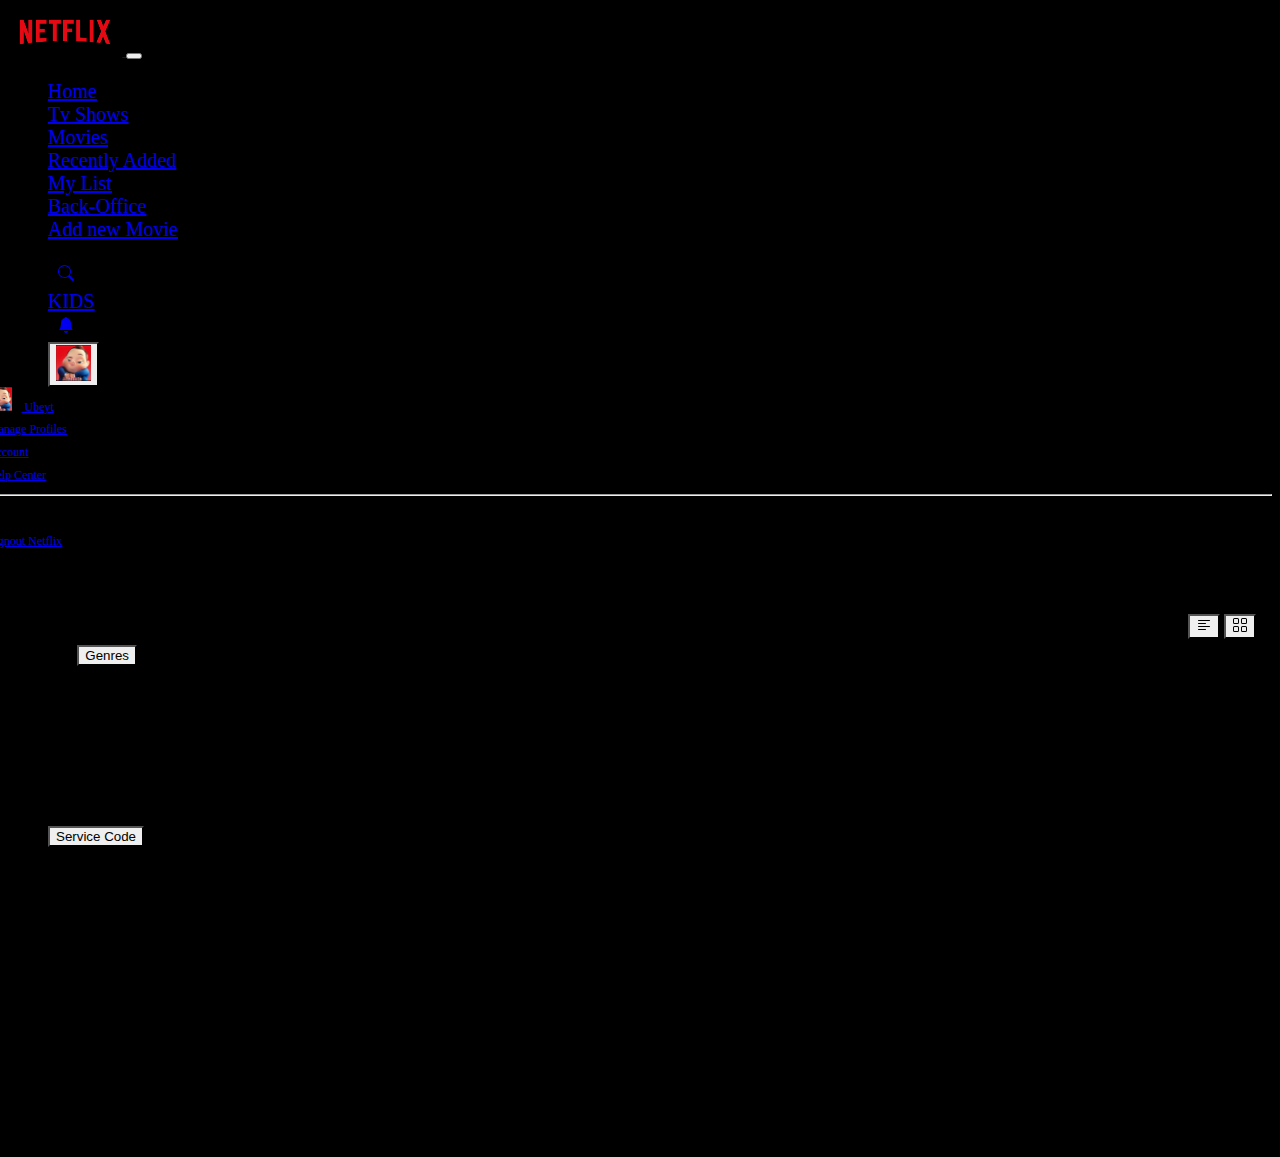
==== commit 4016f3da: "CRUD methods working and carousels created dynamically" ====
--- a/netflix-ui-main/index.html
+++ b/netflix-ui-main/index.html
@@ -188,56 +188,18 @@
           </div>
         </div>
       </div>
-      <div id="first-gallery" class="movie-gallery m-2">
+      <!-- <div id="gendre-gallery" class="movie-gallery m-2">
         <h5 class="text-light mt-2 mb-2">Trending Now</h5>
         <div id="trending-now" class="carousel slide" data-bs-ride="carousel">
           <div class="carousel-inner">
             <div class="carousel-item active">
               <div class="movie-row">
-                <div class="row">
-                  <!-- <div class="col-md-2">
-                    <img class="movie-cover" src="./assets/media/media0.jpg" />
-                  </div> -->
-                  <!-- <div class="col-md-2">
-                    <img class="movie-cover" src="./assets/media/media1.jpg" />
-                  </div>
-                  <div class="col-md-2">
-                    <img class="movie-cover" src="./assets/media/media2.jpg" />
-                  </div>
-                  <div class="col-md-2">
-                    <img class="movie-cover" src="./assets/media/media3.jpg" />
-                  </div>
-                  <div class="col-md-2">
-                    <img class="movie-cover" src="./assets/media/media4.jpg" />
-                  </div>
-                  <div class="col-md-2">
-                    <img class="movie-cover" src="./assets/media/media5.jpg" />
-                  </div> -->
-                </div>
+                <div class="row"></div>
               </div>
             </div>
             <div class="carousel-item">
               <div class="movie-row">
-                <div class="row">
-                  <!-- <div class="col-md-2">
-                    <img class="movie-cover" src="./assets/media/media0.jpg" />
-                  </div>
-                  <div class="col-md-2">
-                    <img class="movie-cover" src="./assets/media/media1.jpg" />
-                  </div>
-                  <div class="col-md-2">
-                    <img class="movie-cover" src="./assets/media/media2.jpg" />
-                  </div>
-                  <div class="col-md-2">
-                    <img class="movie-cover" src="./assets/media/media3.jpg" />
-                  </div>
-                  <div class="col-md-2">
-                    <img class="movie-cover" src="./assets/media/media4.jpg" />
-                  </div>
-                  <div class="col-md-2">
-                    <img class="movie-cover" src="./assets/media/media5.jpg" />
-                  </div> -->
-                </div>
+                <div class="row"></div>
               </div>
             </div>
           </div>
@@ -260,15 +222,15 @@
             <span class="visually-hidden">Next</span>
           </button>
         </div>
-      </div>
-      <div id="second-gallery" class="movie-gallery m-2">
+      </div> -->
+      <!-- <div id="gendre-gallery" class="movie-gallery m-2">
         <h5 class="text-light mt-2 mb-2">Watch It Again</h5>
         <div id="watch-it-again" class="carousel slide" data-bs-ride="carousel">
           <div class="carousel-inner">
             <div class="carousel-item active">
               <div class="movie-row">
                 <div class="row">
-                  <!-- <div class="col-md-2">
+                  <div class="col-md-2">
                     <img class="movie-cover" src="./assets/media/media6.jpg" />
                   </div>
                   <div class="col-md-2">
@@ -285,14 +247,14 @@
                   </div>
                   <div class="col-md-2">
                     <img class="movie-cover" src="./assets/media/media11.jpg" />
-                  </div> -->
+                  </div>
                 </div>
               </div>
             </div>
             <div class="carousel-item">
               <div class="movie-row">
                 <div class="row">
-                  <!-- <div class="col-md-2">
+                  <div class="col-md-2">
                     <img class="movie-cover" src="./assets/media/media6.jpg" />
                   </div>
                   <div class="col-md-2">
@@ -309,7 +271,7 @@
                   </div>
                   <div class="col-md-2">
                     <img class="movie-cover" src="./assets/media/media11.jpg" />
-                  </div> -->
+                  </div>
                 </div>
               </div>
             </div>
@@ -333,15 +295,15 @@
             <span class="visually-hidden">Next</span>
           </button>
         </div>
-      </div>
-      <div id="third-gallery" class="movie-gallery m-2">
+      </div> -->
+      <!-- <div id="third-gallery" class="movie-gallery m-2">
         <h5 class="text-light mt-2 mb-2">New Releases</h5>
         <div id="new-releases" class="carousel slide" data-bs-ride="carousel">
           <div class="carousel-inner">
             <div class="carousel-item active">
               <div class="movie-row">
                 <div class="row">
-                  <!-- <div class="col-md-2">
+                  <div class="col-md-2">
                     <img class="movie-cover" src="./assets/media/media12.jpg" />
                   </div>
                   <div class="col-md-2">
@@ -358,14 +320,14 @@
                   </div>
                   <div class="col-md-2">
                     <img class="movie-cover" src="./assets/media/media17.jpg" />
-                  </div> -->
+                  </div>
                 </div>
               </div>
             </div>
             <div class="carousel-item">
               <div class="movie-row">
                 <div class="row">
-                  <!-- <div class="col-md-2">
+                  <div class="col-md-2">
                     <img class="movie-cover" src="./assets/media/media12.jpg" />
                   </div>
                   <div class="col-md-2">
@@ -382,11 +344,11 @@
                   </div>
                   <div class="col-md-2">
                     <img class="movie-cover" src="./assets/media/media17.jpg" />
-                  </div> -->
+                  </div>
                 </div>
               </div>
-            </div>
-          </div>
+            </div> -->
+      <!-- </div>
           <button
             class="carousel-control-prev"
             type="button"
@@ -406,7 +368,7 @@
             <span class="visually-hidden">Next</span>
           </button>
         </div>
-      </div>
+      </div> -->
     </div>
     <div class="container">
       <footer>
--- a/netflix-ui-main/css/styles.css
+++ b/netflix-ui-main/css/styles.css
@@ -125,6 +125,11 @@
   font-size: 20px;
 }
 
-/* span {
-  display: inline-block;
-} */
+.aTagButtonStyling {
+  border-radius: 4px;
+}
+.hideTextOnSecondRow {
+  overflow: hidden;
+  white-space: nowrap;
+  text-overflow: ellipsis;
+}
